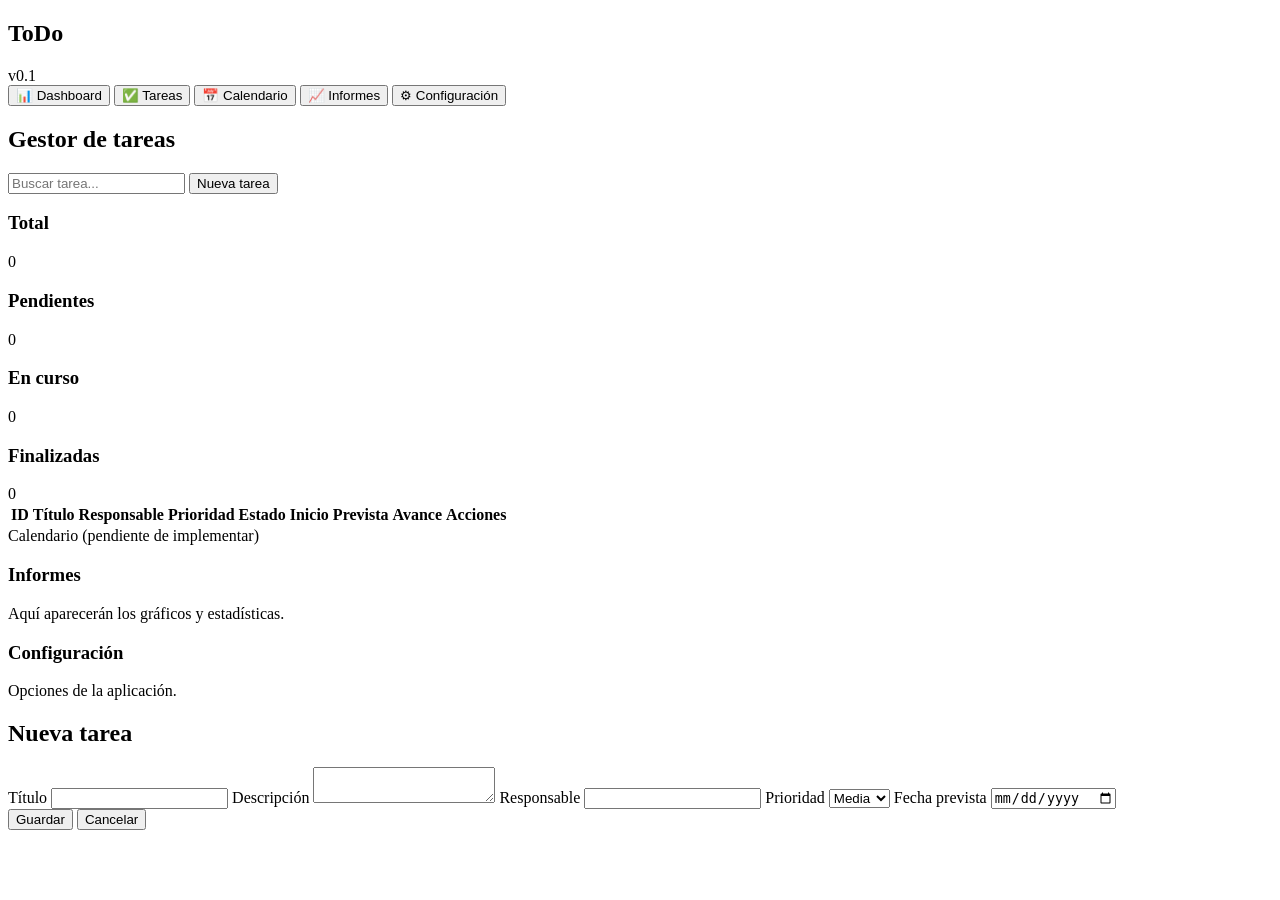
==== templates/index.html @ db18f807 "Add files via upload" ====
<!DOCTYPE html>
<html lang="es">
<head>
<meta charset="UTF-8">
<meta name="viewport" content="width=device-width, initial-scale=1.0">
<title>ToDo - Gestor de tareas</title>

<link rel="stylesheet" href="/css/estilos.css">
<script defer src="/js/app.js"></script>
</head>

<body>

<div id="app">

    <aside class="sidebar">

        <div class="logo">
            <h1>ToDo</h1>
            <span>v0.1</span>
        </div>

        <nav>

            <button class="menu-item active" data-view="dashboard">
                📊 Dashboard
            </button>

            <button class="menu-item" data-view="tasks">
                ✅ Tareas
            </button>

            <button class="menu-item" data-view="calendar">
                📅 Calendario
            </button>

            <button class="menu-item" data-view="reports">
                📈 Informes
            </button>

            <button class="menu-item" data-view="settings">
                ⚙ Configuración
            </button>

        </nav>

    </aside>

    <main>

        <header class="topbar">

            <div>
                <h2>Gestor de tareas</h2>
                <small id="currentDate"></small>
            </div>

            <div class="toolbar">

                <input
                    id="txtSearch"
                    type="search"
                    placeholder="Buscar tarea..."
                >

                <button id="btnNewTask">
                    Nueva tarea
                </button>

            </div>

        </header>

        <section id="dashboard" class="view active">

            <div class="cards">

                <div class="card">
                    <h3>Total</h3>
                    <span id="totalTasks">0</span>
                </div>

                <div class="card">
                    <h3>Pendientes</h3>
                    <span id="pendingTasks">0</span>
                </div>

                <div class="card">
                    <h3>En curso</h3>
                    <span id="runningTasks">0</span>
                </div>

                <div class="card">
                    <h3>Finalizadas</h3>
                    <span id="finishedTasks">0</span>
                </div>

            </div>

        </section>

        <section id="tasks" class="view">

            <table id="taskTable">

                <thead>

                <tr>

                    <th>ID</th>
                    <th>Título</th>
                    <th>Responsable</th>
                    <th>Prioridad</th>
                    <th>Estado</th>
                    <th>Inicio</th>
                    <th>Prevista</th>
                    <th>Avance</th>
                    <th>Acciones</th>

                </tr>

                </thead>

                <tbody>

                </tbody>

            </table>

        </section>

        <section id="calendar" class="view">

            <div id="calendarContainer">

                Calendario (pendiente de implementar)

            </div>

        </section>

        <section id="reports" class="view">

            <h3>Informes</h3>

            <p>
                Aquí aparecerán los gráficos y estadísticas.
            </p>

        </section>

        <section id="settings" class="view">

            <h3>Configuración</h3>

            <p>
                Opciones de la aplicación.
            </p>

        </section>

    </main>

</div>

<div id="taskModal" class="modal hidden">

    <div class="modal-content">

        <h2>Nueva tarea</h2>

        <form id="taskForm">

            <label>Título</label>
            <input id="titulo">

            <label>Descripción</label>
            <textarea id="descripcion"></textarea>

            <label>Responsable</label>
            <input id="responsable">

            <label>Prioridad</label>

            <select id="prioridad">

                <option>Baja</option>
                <option selected>Media</option>
                <option>Alta</option>
                <option>Crítica</option>

            </select>

            <label>Fecha prevista</label>

            <input
                type="date"
                id="fechaPrevista"
            >

            <div class="buttons">

                <button type="submit">
                    Guardar
                </button>

                <button
                    type="button"
                    id="btnCancel"
                >
                    Cancelar
                </button>

            </div>

        </form>

    </div>

</div>

</body>
</html>
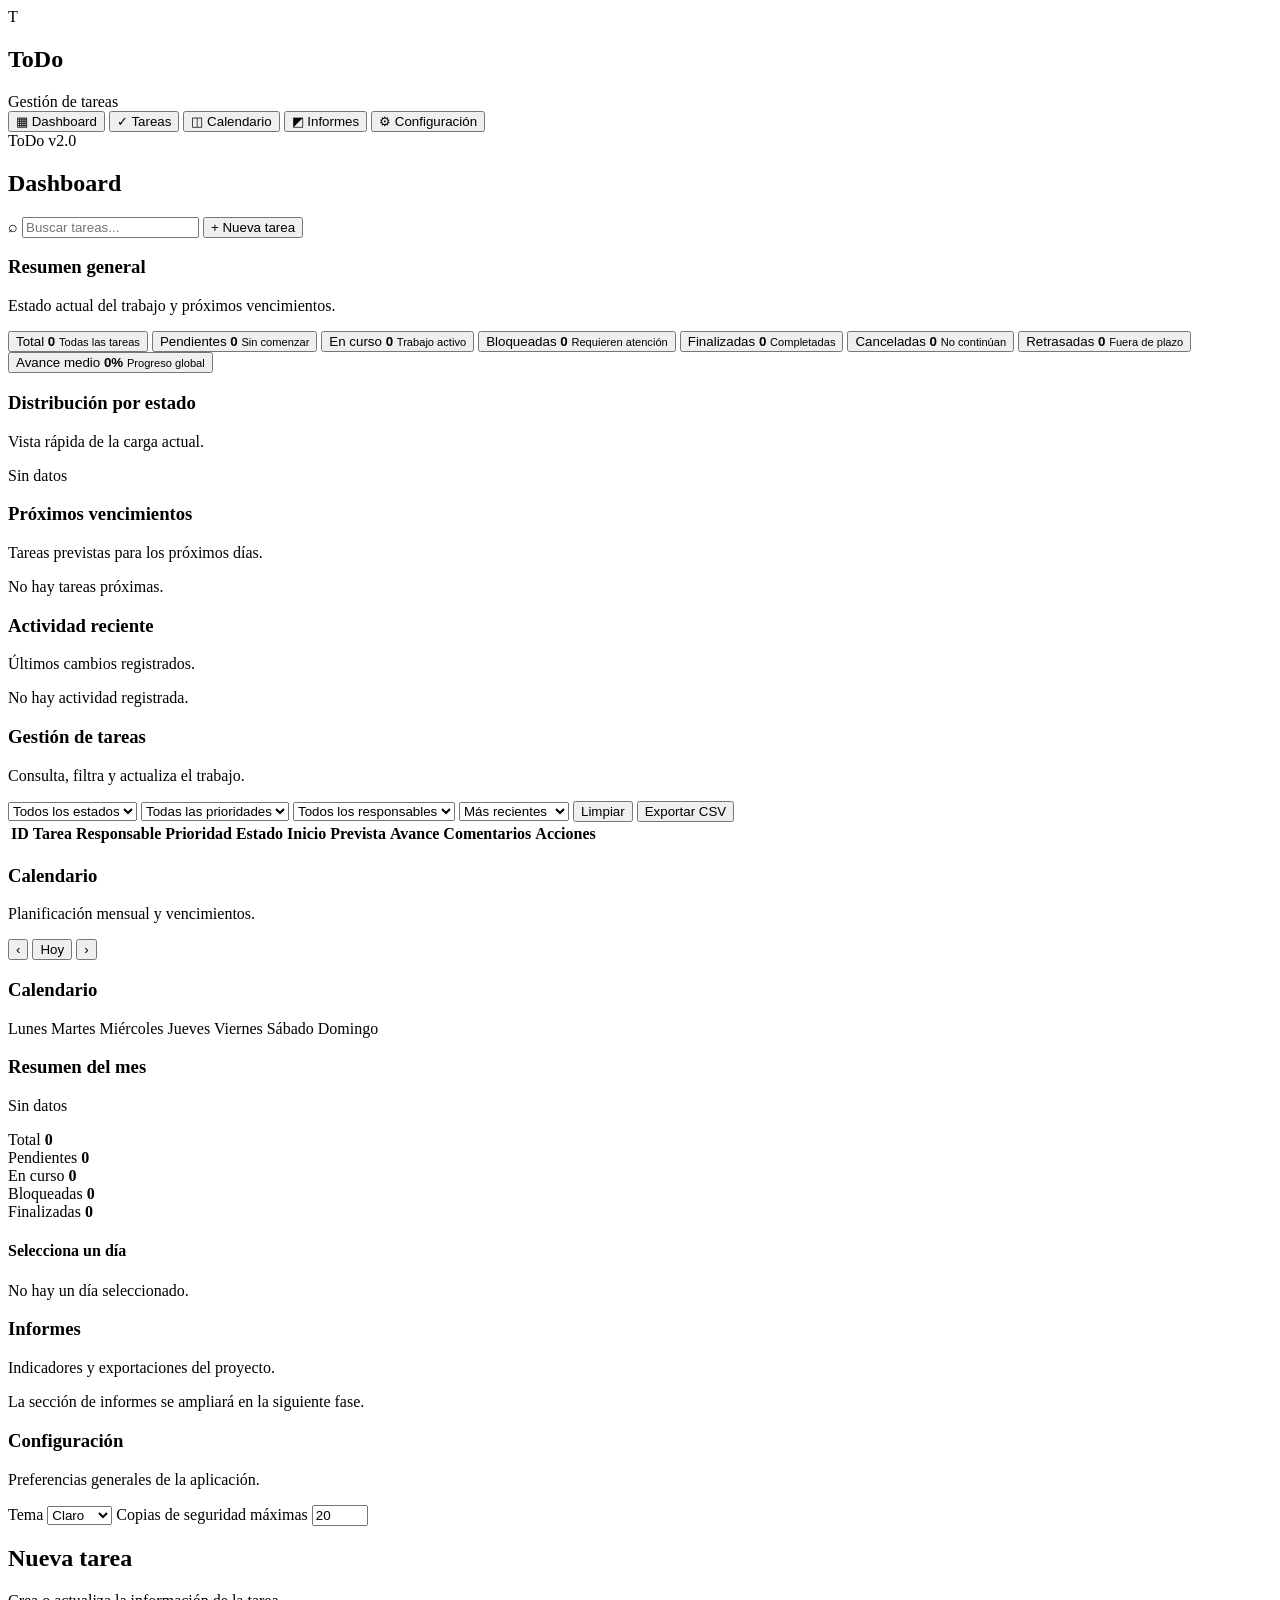
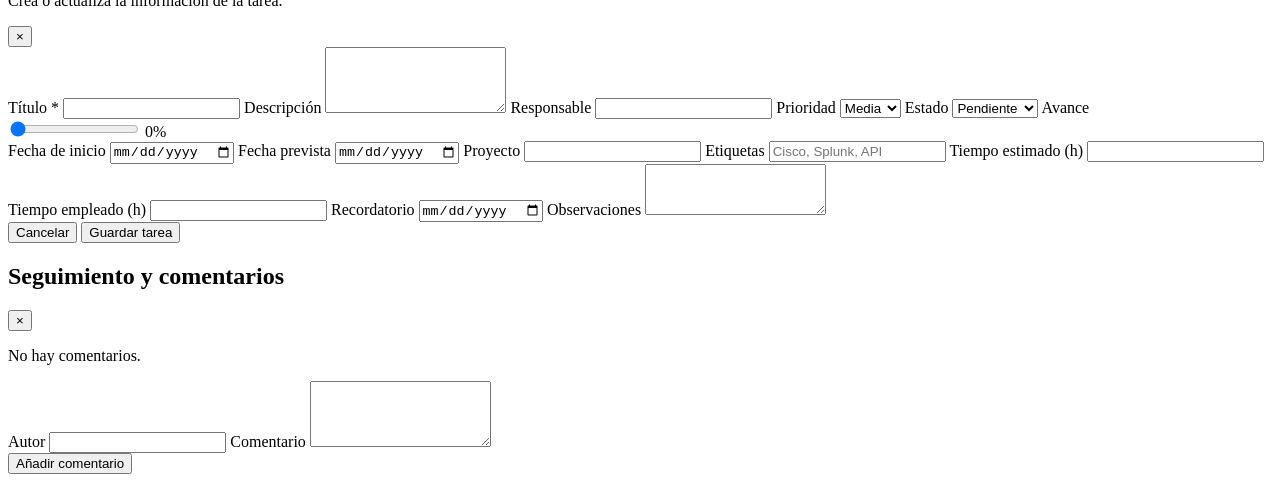
==== commit bfcab52e: "Add files via upload" ====
--- a/templates/index.html
+++ b/templates/index.html
@@ -1,70 +1,127 @@
 <!DOCTYPE html>
 <html lang="es">
 <head>
-<meta charset="UTF-8">
-<meta name="viewport" content="width=device-width, initial-scale=1.0">
-<title>ToDo - Gestor de tareas</title>
-
-<link rel="stylesheet" href="/css/estilos.css">
-<script defer src="/js/app.js"></script>
+    <meta charset="UTF-8">
+    <meta
+        name="viewport"
+        content="width=device-width, initial-scale=1.0"
+    >
+
+    <title>ToDo - Gestor de tareas</title>
+
+    <link rel="stylesheet" href="/css/estilos.css">
+
+    <!-- Orden obligatorio de módulos -->
+    <script defer src="/js/utils.js"></script>
+    <script defer src="/js/api.js"></script>
+    <script defer src="/js/notifications.js"></script>
+    <script defer src="/js/dashboard.js"></script>
+    <script defer src="/js/calendar.js"></script>
+    <script defer src="/js/comments.js"></script>
+    <script defer src="/js/filters.js"></script>
+    <script defer src="/js/tasks.js"></script>
+    <script defer src="/js/modal.js"></script>
+    <script defer src="/js/app.js"></script>
 </head>
 
 <body>
 
-<div id="app">
+<div id="app" class="app-shell">
 
     <aside class="sidebar">
 
-        <div class="logo">
-            <h1>ToDo</h1>
-            <span>v0.1</span>
+        <div class="brand">
+            <div class="brand-icon">T</div>
+
+            <div>
+                <h1>ToDo</h1>
+                <span>Gestión de tareas</span>
+            </div>
         </div>
 
-        <nav>
-
-            <button class="menu-item active" data-view="dashboard">
-                📊 Dashboard
+        <nav class="sidebar-nav">
+
+            <button
+                class="nav-item active"
+                type="button"
+                data-view="dashboard"
+            >
+                <span class="nav-icon">▦</span>
+                <span>Dashboard</span>
             </button>
 
-            <button class="menu-item" data-view="tasks">
-                ✅ Tareas
+            <button
+                class="nav-item"
+                type="button"
+                data-view="tasks"
+            >
+                <span class="nav-icon">✓</span>
+                <span>Tareas</span>
             </button>
 
-            <button class="menu-item" data-view="calendar">
-                📅 Calendario
+            <button
+                class="nav-item"
+                type="button"
+                data-view="calendar"
+            >
+                <span class="nav-icon">◫</span>
+                <span>Calendario</span>
             </button>
 
-            <button class="menu-item" data-view="reports">
-                📈 Informes
+            <button
+                class="nav-item"
+                type="button"
+                data-view="reports"
+            >
+                <span class="nav-icon">◩</span>
+                <span>Informes</span>
             </button>
 
-            <button class="menu-item" data-view="settings">
-                ⚙ Configuración
+            <button
+                class="nav-item"
+                type="button"
+                data-view="settings"
+            >
+                <span class="nav-icon">⚙</span>
+                <span>Configuración</span>
             </button>
 
         </nav>
 
+        <div class="sidebar-footer">
+            <span>ToDo v2.0</span>
+        </div>
+
     </aside>
 
-    <main>
+    <main class="main-content">
 
         <header class="topbar">
 
             <div>
-                <h2>Gestor de tareas</h2>
-                <small id="currentDate"></small>
-            </div>
-
-            <div class="toolbar">
-
-                <input
-                    id="txtSearch"
-                    type="search"
-                    placeholder="Buscar tarea..."
-                >
-
-                <button id="btnNewTask">
-                    Nueva tarea
+                <h2 id="pageTitle">Dashboard</h2>
+                <p id="currentDate"></p>
+            </div>
+
+            <div class="topbar-actions">
+
+                <label class="global-search">
+                    <span>⌕</span>
+
+                    <input
+                        id="txtSearch"
+                        type="search"
+                        placeholder="Buscar tareas..."
+                        autocomplete="off"
+                    >
+                </label>
+
+                <button
+                    id="btnNewTask"
+                    class="btn btn-primary"
+                    type="button"
+                >
+                    + Nueva tarea
                 </button>
 
             </div>
@@ -73,144 +130,619 @@
 
         <section id="dashboard" class="view active">
 
-            <div class="cards">
-
-                <div class="card">
-                    <h3>Total</h3>
-                    <span id="totalTasks">0</span>
+            <div class="section-heading">
+                <div>
+                    <h3>Resumen general</h3>
+                    <p>Estado actual del trabajo y próximos vencimientos.</p>
                 </div>
-
-                <div class="card">
-                    <h3>Pendientes</h3>
-                    <span id="pendingTasks">0</span>
+            </div>
+
+            <div class="kpi-grid">
+
+                <button
+                    class="kpi-card"
+                    type="button"
+                    data-dashboard-filter="all"
+                >
+                    <span class="kpi-label">Total</span>
+                    <strong id="totalTasks">0</strong>
+                    <small>Todas las tareas</small>
+                </button>
+
+                <button
+                    class="kpi-card status-pending"
+                    type="button"
+                    data-dashboard-filter="Pendiente"
+                >
+                    <span class="kpi-label">Pendientes</span>
+                    <strong id="pendingTasks">0</strong>
+                    <small>Sin comenzar</small>
+                </button>
+
+                <button
+                    class="kpi-card status-running"
+                    type="button"
+                    data-dashboard-filter="En curso"
+                >
+                    <span class="kpi-label">En curso</span>
+                    <strong id="runningTasks">0</strong>
+                    <small>Trabajo activo</small>
+                </button>
+
+                <button
+                    class="kpi-card status-blocked"
+                    type="button"
+                    data-dashboard-filter="Bloqueada"
+                >
+                    <span class="kpi-label">Bloqueadas</span>
+                    <strong id="blockedTasks">0</strong>
+                    <small>Requieren atención</small>
+                </button>
+
+                <button
+                    class="kpi-card status-finished"
+                    type="button"
+                    data-dashboard-filter="Finalizada"
+                >
+                    <span class="kpi-label">Finalizadas</span>
+                    <strong id="finishedTasks">0</strong>
+                    <small>Completadas</small>
+                </button>
+
+                <button
+                    class="kpi-card status-cancelled"
+                    type="button"
+                    data-dashboard-filter="Cancelada"
+                >
+                    <span class="kpi-label">Canceladas</span>
+                    <strong id="cancelledTasks">0</strong>
+                    <small>No continúan</small>
+                </button>
+
+                <button
+                    class="kpi-card status-overdue"
+                    type="button"
+                    data-dashboard-filter="overdue"
+                >
+                    <span class="kpi-label">Retrasadas</span>
+                    <strong id="overdueTasks">0</strong>
+                    <small>Fuera de plazo</small>
+                </button>
+
+                <button
+                    class="kpi-card"
+                    type="button"
+                    data-dashboard-filter="progress"
+                >
+                    <span class="kpi-label">Avance medio</span>
+                    <strong id="averageProgress">0%</strong>
+                    <small>Progreso global</small>
+                </button>
+
+            </div>
+
+            <div class="dashboard-grid">
+
+                <article class="panel">
+                    <div class="panel-header">
+                        <div>
+                            <h3>Distribución por estado</h3>
+                            <p>Vista rápida de la carga actual.</p>
+                        </div>
+                    </div>
+
+                    <div id="statusChart" class="chart-placeholder">
+                        Sin datos
+                    </div>
+                </article>
+
+                <article class="panel">
+                    <div class="panel-header">
+                        <div>
+                            <h3>Próximos vencimientos</h3>
+                            <p>Tareas previstas para los próximos días.</p>
+                        </div>
+                    </div>
+
+                    <div id="upcomingTasks" class="stack-list">
+                        <p class="empty-state">No hay tareas próximas.</p>
+                    </div>
+                </article>
+
+                <article class="panel panel-wide">
+                    <div class="panel-header">
+                        <div>
+                            <h3>Actividad reciente</h3>
+                            <p>Últimos cambios registrados.</p>
+                        </div>
+                    </div>
+
+                    <div id="recentActivity" class="activity-list">
+                        <p class="empty-state">No hay actividad registrada.</p>
+                    </div>
+                </article>
+
+            </div>
+
+        </section>
+
+        <section id="tasks" class="view">
+
+            <div class="section-heading">
+                <div>
+                    <h3>Gestión de tareas</h3>
+                    <p>Consulta, filtra y actualiza el trabajo.</p>
                 </div>
-
-                <div class="card">
-                    <h3>En curso</h3>
-                    <span id="runningTasks">0</span>
+            </div>
+
+            <div class="filters-bar">
+
+                <select id="filterStatus">
+                    <option value="">Todos los estados</option>
+                    <option value="Pendiente">Pendiente</option>
+                    <option value="En curso">En curso</option>
+                    <option value="Bloqueada">Bloqueada</option>
+                    <option value="Finalizada">Finalizada</option>
+                    <option value="Cancelada">Cancelada</option>
+                </select>
+
+                <select id="filterPriority">
+                    <option value="">Todas las prioridades</option>
+                    <option value="Baja">Baja</option>
+                    <option value="Media">Media</option>
+                    <option value="Alta">Alta</option>
+                    <option value="Crítica">Crítica</option>
+                </select>
+
+                <select id="filterResponsible">
+                    <option value="">Todos los responsables</option>
+                </select>
+
+                <select id="sortTasks">
+                    <option value="id-desc">Más recientes</option>
+                    <option value="id-asc">Más antiguas</option>
+                    <option value="title-asc">Título A-Z</option>
+                    <option value="date-asc">Fecha prevista</option>
+                    <option value="progress-desc">Mayor avance</option>
+                </select>
+
+                <button
+                    id="btnClearFilters"
+                    class="btn btn-secondary"
+                    type="button"
+                >
+                    Limpiar
+                </button>
+
+                <button
+                    id="btnExportCsv"
+                    class="btn btn-secondary"
+                    type="button"
+                >
+                    Exportar CSV
+                </button>
+
+            </div>
+
+            <div class="table-wrapper">
+
+                <table id="taskTable">
+
+                    <thead>
+                        <tr>
+                            <th>ID</th>
+                            <th>Tarea</th>
+                            <th>Responsable</th>
+                            <th>Prioridad</th>
+                            <th>Estado</th>
+                            <th>Inicio</th>
+                            <th>Prevista</th>
+                            <th>Avance</th>
+                            <th>Comentarios</th>
+                            <th>Acciones</th>
+                        </tr>
+                    </thead>
+
+                    <tbody></tbody>
+
+                </table>
+
+            </div>
+
+        </section>
+
+        <section id="calendar" class="view">
+
+            <div class="section-heading">
+                <div>
+                    <h3>Calendario</h3>
+                    <p>Planificación mensual y vencimientos.</p>
                 </div>
-
-                <div class="card">
-                    <h3>Finalizadas</h3>
-                    <span id="finishedTasks">0</span>
+            </div>
+
+            <div class="calendar-layout">
+
+                <article class="panel calendar-panel">
+
+                    <div class="calendar-toolbar">
+
+                        <div class="calendar-navigation">
+                            <button
+                                id="calendarPrev"
+                                type="button"
+                                class="icon-button"
+                                aria-label="Mes anterior"
+                            >
+                                ‹
+                            </button>
+
+                            <button
+                                id="calendarToday"
+                                type="button"
+                                class="btn btn-secondary"
+                            >
+                                Hoy
+                            </button>
+
+                            <button
+                                id="calendarNext"
+                                type="button"
+                                class="icon-button"
+                                aria-label="Mes siguiente"
+                            >
+                                ›
+                            </button>
+                        </div>
+
+                        <h3 id="calendarTitle">Calendario</h3>
+
+                    </div>
+
+                    <div class="calendar-weekdays">
+                        <span>Lunes</span>
+                        <span>Martes</span>
+                        <span>Miércoles</span>
+                        <span>Jueves</span>
+                        <span>Viernes</span>
+                        <span>Sábado</span>
+                        <span>Domingo</span>
+                    </div>
+
+                    <div id="calendarGrid" class="calendar-grid"></div>
+
+                </article>
+
+                <aside class="panel calendar-summary">
+
+                    <div class="panel-header">
+                        <div>
+                            <h3>Resumen del mes</h3>
+                            <p id="calendarSummaryTitle">Sin datos</p>
+                        </div>
+                    </div>
+
+                    <div class="summary-list">
+                        <div>
+                            <span>Total</span>
+                            <strong id="calendarTotal">0</strong>
+                        </div>
+
+                        <div>
+                            <span>Pendientes</span>
+                            <strong id="calendarPending">0</strong>
+                        </div>
+
+                        <div>
+                            <span>En curso</span>
+                            <strong id="calendarRunning">0</strong>
+                        </div>
+
+                        <div>
+                            <span>Bloqueadas</span>
+                            <strong id="calendarBlocked">0</strong>
+                        </div>
+
+                        <div>
+                            <span>Finalizadas</span>
+                            <strong id="calendarFinished">0</strong>
+                        </div>
+                    </div>
+
+                    <div class="selected-day">
+
+                        <h4 id="selectedDayTitle">
+                            Selecciona un día
+                        </h4>
+
+                        <div id="selectedDayTasks">
+                            <p class="empty-state">
+                                No hay un día seleccionado.
+                            </p>
+                        </div>
+
+                    </div>
+
+                </aside>
+
+            </div>
+
+        </section>
+
+        <section id="reports" class="view">
+
+            <div class="section-heading">
+                <div>
+                    <h3>Informes</h3>
+                    <p>Indicadores y exportaciones del proyecto.</p>
                 </div>
-
-            </div>
+            </div>
+
+            <article class="panel">
+                <p class="empty-state">
+                    La sección de informes se ampliará en la siguiente fase.
+                </p>
+            </article>
 
         </section>
 
-        <section id="tasks" class="view">
-
-            <table id="taskTable">
-
-                <thead>
-
-                <tr>
-
-                    <th>ID</th>
-                    <th>Título</th>
-                    <th>Responsable</th>
-                    <th>Prioridad</th>
-                    <th>Estado</th>
-                    <th>Inicio</th>
-                    <th>Prevista</th>
-                    <th>Avance</th>
-                    <th>Acciones</th>
-
-                </tr>
-
-                </thead>
-
-                <tbody>
-
-                </tbody>
-
-            </table>
+        <section id="settings" class="view">
+
+            <div class="section-heading">
+                <div>
+                    <h3>Configuración</h3>
+                    <p>Preferencias generales de la aplicación.</p>
+                </div>
+            </div>
+
+            <article class="panel settings-panel">
+
+                <label>
+                    <span>Tema</span>
+
+                    <select id="settingTheme">
+                        <option value="light">Claro</option>
+                        <option value="dark">Oscuro</option>
+                    </select>
+                </label>
+
+                <label>
+                    <span>Copias de seguridad máximas</span>
+
+                    <input
+                        id="settingBackups"
+                        type="number"
+                        min="1"
+                        max="100"
+                        value="20"
+                    >
+                </label>
+
+            </article>
 
         </section>
 
-        <section id="calendar" class="view">
-
-            <div id="calendarContainer">
-
-                Calendario (pendiente de implementar)
-
-            </div>
-
-        </section>
-
-        <section id="reports" class="view">
-
-            <h3>Informes</h3>
-
-            <p>
-                Aquí aparecerán los gráficos y estadísticas.
-            </p>
-
-        </section>
-
-        <section id="settings" class="view">
-
-            <h3>Configuración</h3>
-
-            <p>
-                Opciones de la aplicación.
-            </p>
-
-        </section>
-
     </main>
 
 </div>
 
 <div id="taskModal" class="modal hidden">
 
-    <div class="modal-content">
-
-        <h2>Nueva tarea</h2>
+    <div class="modal-dialog modal-large">
+
+        <div class="modal-header">
+
+            <div>
+                <h2 id="taskModalTitle">Nueva tarea</h2>
+                <p>Crea o actualiza la información de la tarea.</p>
+            </div>
+
+            <button
+                id="btnCloseTaskModal"
+                class="icon-button"
+                type="button"
+                aria-label="Cerrar"
+            >
+                ×
+            </button>
+
+        </div>
 
         <form id="taskForm">
 
-            <label>Título</label>
-            <input id="titulo">
-
-            <label>Descripción</label>
-            <textarea id="descripcion"></textarea>
-
-            <label>Responsable</label>
-            <input id="responsable">
-
-            <label>Prioridad</label>
-
-            <select id="prioridad">
-
-                <option>Baja</option>
-                <option selected>Media</option>
-                <option>Alta</option>
-                <option>Crítica</option>
-
-            </select>
-
-            <label>Fecha prevista</label>
-
-            <input
-                type="date"
-                id="fechaPrevista"
+            <div class="form-grid">
+
+                <label class="field field-full">
+                    <span>Título *</span>
+                    <input id="titulo" maxlength="200" required>
+                </label>
+
+                <label class="field field-full">
+                    <span>Descripción</span>
+                    <textarea
+                        id="descripcion"
+                        rows="4"
+                        maxlength="5000"
+                    ></textarea>
+                </label>
+
+                <label class="field">
+                    <span>Responsable</span>
+                    <input id="responsable" maxlength="100">
+                </label>
+
+                <label class="field">
+                    <span>Prioridad</span>
+
+                    <select id="prioridad">
+                        <option value="Baja">Baja</option>
+                        <option value="Media" selected>Media</option>
+                        <option value="Alta">Alta</option>
+                        <option value="Crítica">Crítica</option>
+                    </select>
+                </label>
+
+                <label class="field">
+                    <span>Estado</span>
+
+                    <select id="estado">
+                        <option value="Pendiente">Pendiente</option>
+                        <option value="En curso">En curso</option>
+                        <option value="Bloqueada">Bloqueada</option>
+                        <option value="Finalizada">Finalizada</option>
+                        <option value="Cancelada">Cancelada</option>
+                    </select>
+                </label>
+
+                <label class="field">
+                    <span>Avance</span>
+
+                    <div class="progress-edit">
+                        <input
+                            id="avance"
+                            type="range"
+                            min="0"
+                            max="100"
+                            value="0"
+                        >
+
+                        <output id="avanceOutput">0%</output>
+                    </div>
+                </label>
+
+                <label class="field">
+                    <span>Fecha de inicio</span>
+                    <input id="fechaInicio" type="date">
+                </label>
+
+                <label class="field">
+                    <span>Fecha prevista</span>
+                    <input id="fechaPrevista" type="date">
+                </label>
+
+                <label class="field">
+                    <span>Proyecto</span>
+                    <input id="proyecto" maxlength="150">
+                </label>
+
+                <label class="field">
+                    <span>Etiquetas</span>
+                    <input
+                        id="etiquetas"
+                        placeholder="Cisco, Splunk, API"
+                    >
+                </label>
+
+                <label class="field">
+                    <span>Tiempo estimado (h)</span>
+                    <input
+                        id="tiempoEstimado"
+                        type="number"
+                        min="0"
+                        step="0.25"
+                    >
+                </label>
+
+                <label class="field">
+                    <span>Tiempo empleado (h)</span>
+                    <input
+                        id="tiempoEmpleado"
+                        type="number"
+                        min="0"
+                        step="0.25"
+                    >
+                </label>
+
+                <label class="field">
+                    <span>Recordatorio</span>
+                    <input id="recordatorio" type="date">
+                </label>
+
+                <label class="field field-full">
+                    <span>Observaciones</span>
+                    <textarea
+                        id="observaciones"
+                        rows="3"
+                        maxlength="10000"
+                    ></textarea>
+                </label>
+
+            </div>
+
+            <div class="modal-actions">
+
+                <button
+                    id="btnCancel"
+                    class="btn btn-secondary"
+                    type="button"
+                >
+                    Cancelar
+                </button>
+
+                <button
+                    class="btn btn-primary"
+                    type="submit"
+                >
+                    Guardar tarea
+                </button>
+
+            </div>
+
+        </form>
+
+    </div>
+
+</div>
+
+<div id="commentsModal" class="modal hidden">
+
+    <div class="modal-dialog comments-dialog">
+
+        <div class="modal-header">
+
+            <div>
+                <h2>Seguimiento y comentarios</h2>
+                <p id="commentsTaskTitle"></p>
+            </div>
+
+            <button
+                id="btnCloseCommentsModal"
+                class="icon-button"
+                type="button"
+                aria-label="Cerrar"
             >
-
-            <div class="buttons">
-
-                <button type="submit">
-                    Guardar
-                </button>
-
-                <button
-                    type="button"
-                    id="btnCancel"
-                >
-                    Cancelar
-                </button>
-
+                ×
+            </button>
+
+        </div>
+
+        <div id="commentsList" class="comments-list">
+            <p class="empty-state">No hay comentarios.</p>
+        </div>
+
+        <form id="commentForm" class="comment-form">
+
+            <label class="field">
+                <span>Autor</span>
+                <input id="commentAuthor" maxlength="100">
+            </label>
+
+            <label class="field field-full">
+                <span>Comentario</span>
+                <textarea
+                    id="commentText"
+                    rows="4"
+                    maxlength="5000"
+                    required
+                ></textarea>
+            </label>
+
+            <div class="modal-actions">
+                <button
+                    class="btn btn-primary"
+                    type="submit"
+                >
+                    Añadir comentario
+                </button>
             </div>
 
         </form>
@@ -218,6 +750,8 @@
     </div>
 
 </div>
+
+<div id="notify" class="notify hidden"></div>
 
 </body>
 </html>
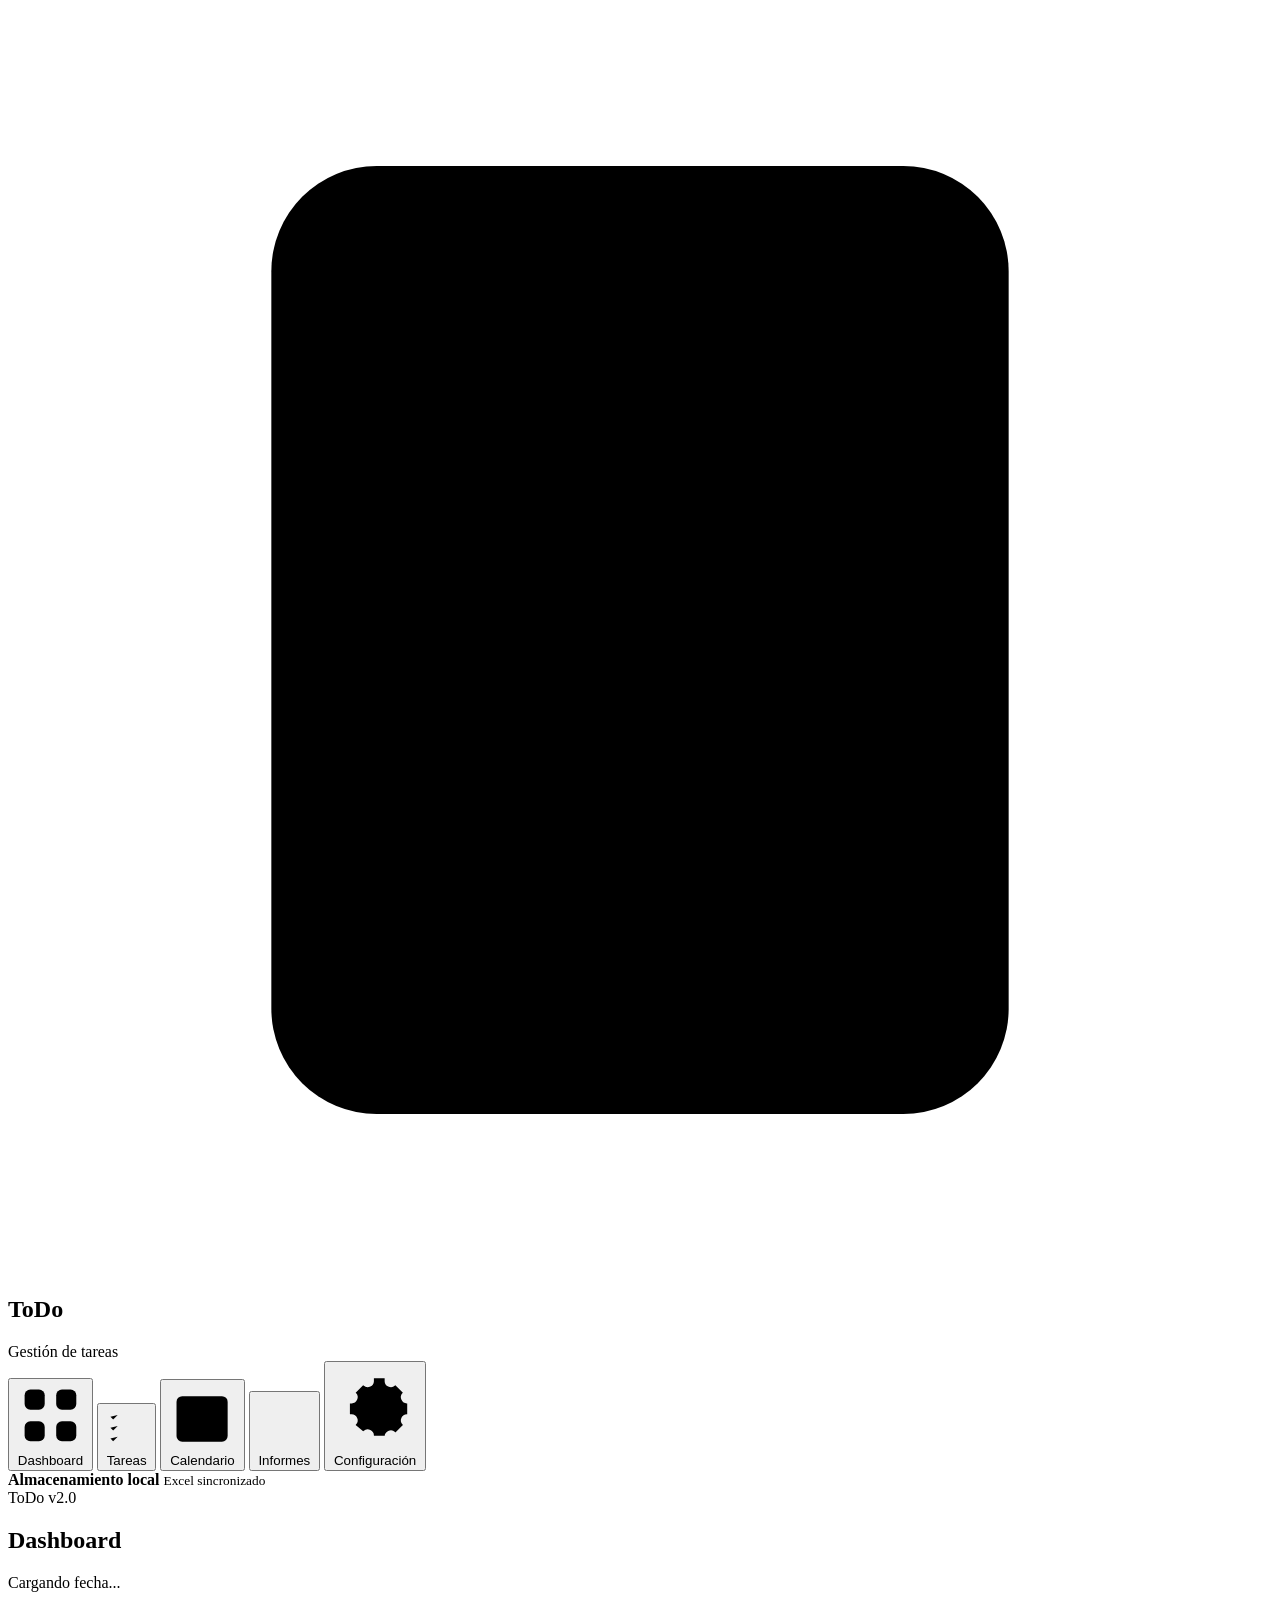
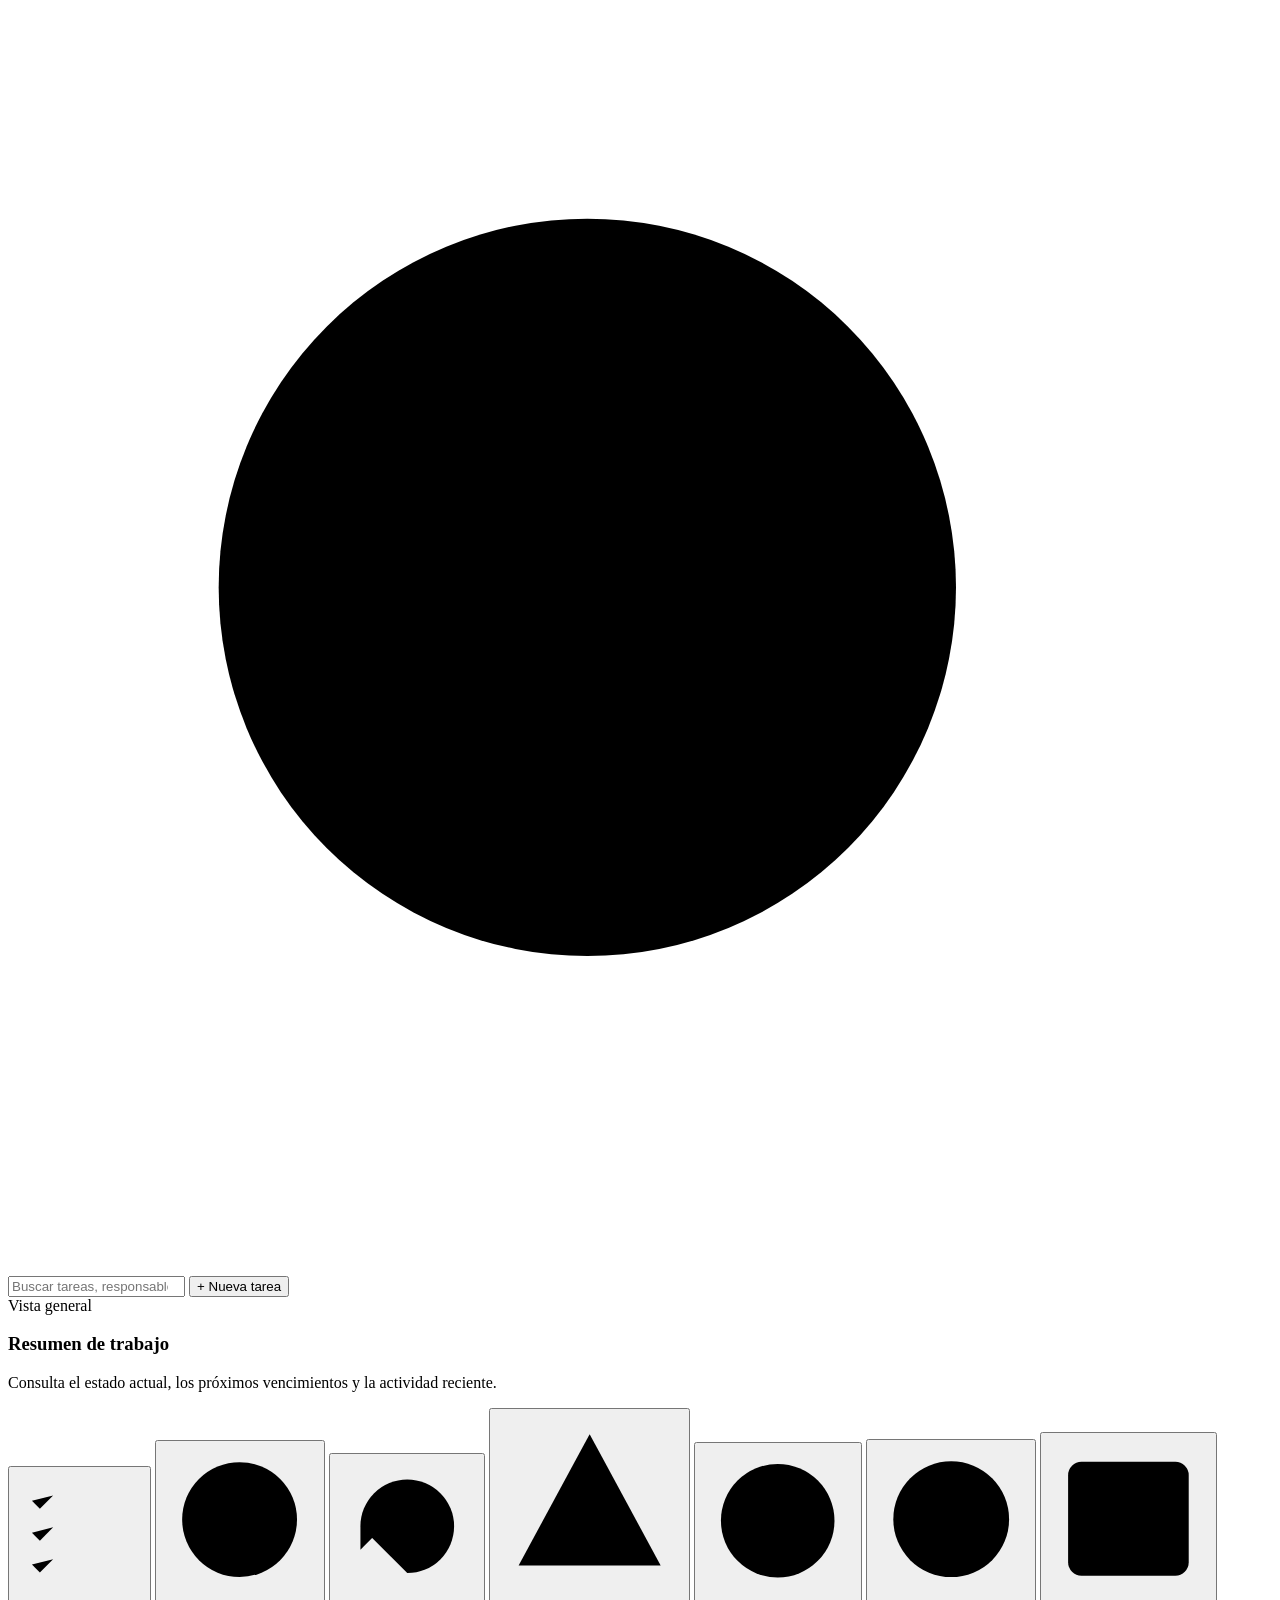
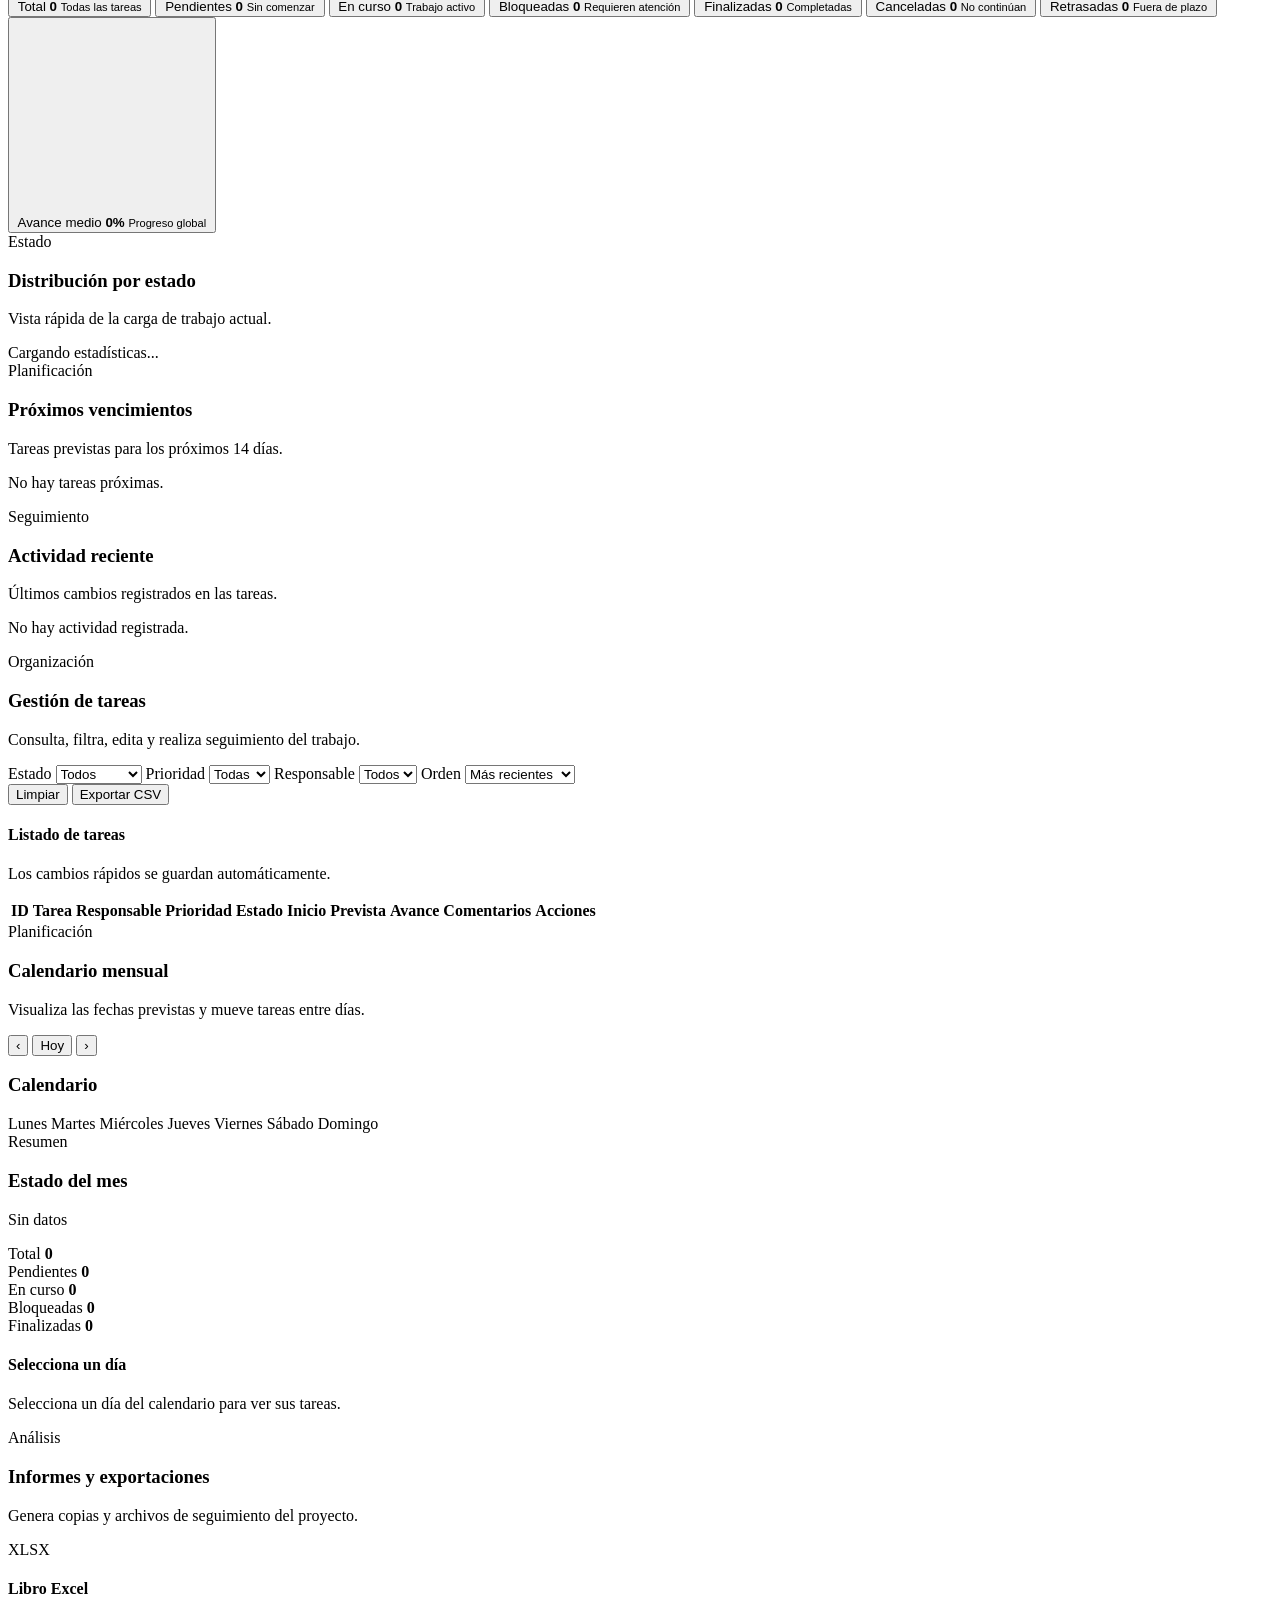
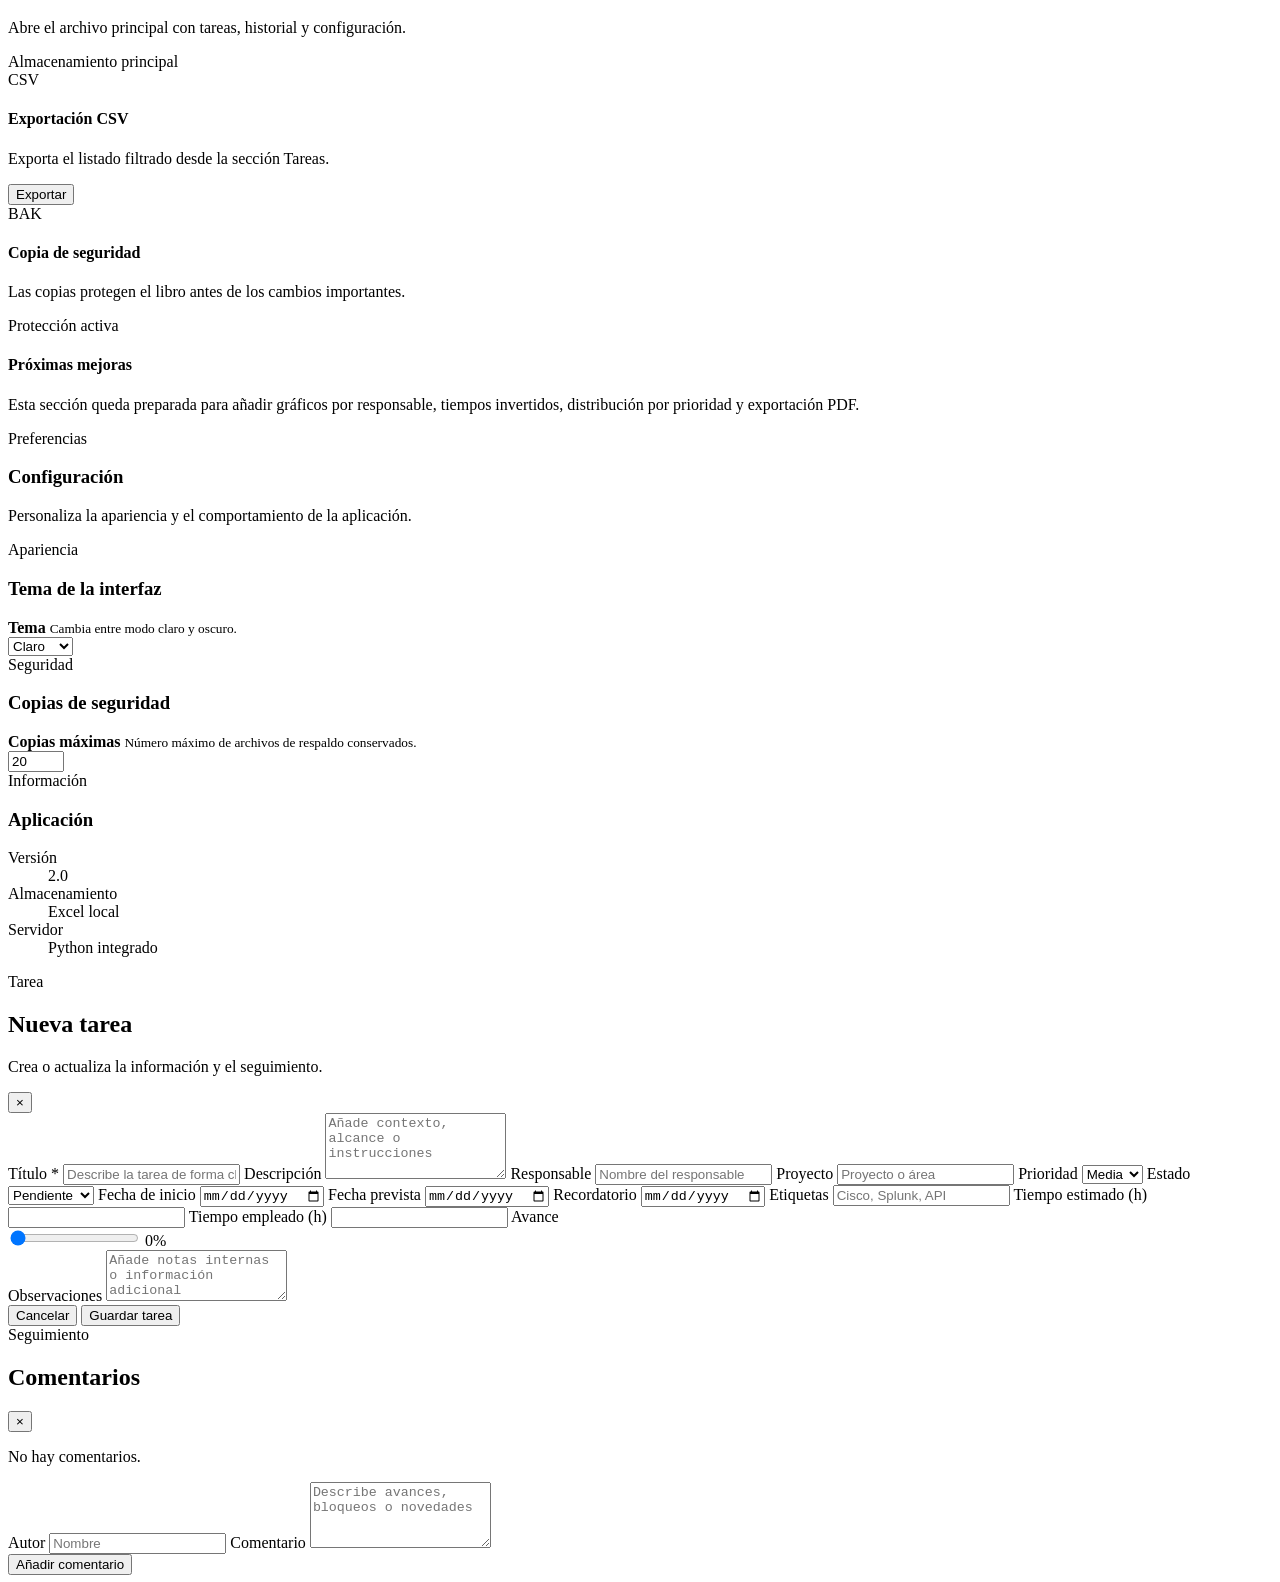
==== commit ecab8d93: "Add files via upload" ====
--- a/templates/index.html
+++ b/templates/index.html
@@ -6,12 +6,15 @@
         name="viewport"
         content="width=device-width, initial-scale=1.0"
     >
-
-    <title>ToDo - Gestor de tareas</title>
+    <meta
+        name="description"
+        content="Aplicación local para gestionar tareas, calendario, comentarios e informes."
+    >
+
+    <title>ToDo · Gestión de tareas</title>
 
     <link rel="stylesheet" href="/css/estilos.css">
 
-    <!-- Orden obligatorio de módulos -->
     <script defer src="/js/utils.js"></script>
     <script defer src="/js/api.js"></script>
     <script defer src="/js/notifications.js"></script>
@@ -28,12 +31,18 @@
 
 <div id="app" class="app-shell">
 
-    <aside class="sidebar">
+    <aside class="sidebar" aria-label="Navegación principal">
 
         <div class="brand">
-            <div class="brand-icon">T</div>
-
-            <div>
+            <div class="brand-mark" aria-hidden="true">
+                <svg viewBox="0 0 24 24">
+                    <path d="M7 3h10a2 2 0 0 1 2 2v14a2 2 0 0 1-2 2H7a2 2 0 0 1-2-2V5a2 2 0 0 1 2-2Z"/>
+                    <path d="m8.5 11 2 2 5-5"/>
+                    <path d="M9 17h6"/>
+                </svg>
+            </div>
+
+            <div class="brand-copy">
                 <h1>ToDo</h1>
                 <span>Gestión de tareas</span>
             </div>
@@ -45,8 +54,16 @@
                 class="nav-item active"
                 type="button"
                 data-view="dashboard"
+                aria-label="Abrir Dashboard"
             >
-                <span class="nav-icon">▦</span>
+                <span class="nav-icon" aria-hidden="true">
+                    <svg viewBox="0 0 24 24">
+                        <rect x="3" y="3" width="7" height="7" rx="2"/>
+                        <rect x="14" y="3" width="7" height="7" rx="2"/>
+                        <rect x="3" y="14" width="7" height="7" rx="2"/>
+                        <rect x="14" y="14" width="7" height="7" rx="2"/>
+                    </svg>
+                </span>
                 <span>Dashboard</span>
             </button>
 
@@ -54,8 +71,18 @@
                 class="nav-item"
                 type="button"
                 data-view="tasks"
+                aria-label="Abrir tareas"
             >
-                <span class="nav-icon">✓</span>
+                <span class="nav-icon" aria-hidden="true">
+                    <svg viewBox="0 0 24 24">
+                        <path d="M9 6h11"/>
+                        <path d="M9 12h11"/>
+                        <path d="M9 18h11"/>
+                        <path d="m3 6 1.5 1.5L7 5"/>
+                        <path d="m3 12 1.5 1.5L7 11"/>
+                        <path d="m3 18 1.5 1.5L7 17"/>
+                    </svg>
+                </span>
                 <span>Tareas</span>
             </button>
 
@@ -63,8 +90,14 @@
                 class="nav-item"
                 type="button"
                 data-view="calendar"
+                aria-label="Abrir calendario"
             >
-                <span class="nav-icon">◫</span>
+                <span class="nav-icon" aria-hidden="true">
+                    <svg viewBox="0 0 24 24">
+                        <rect x="3" y="5" width="18" height="16" rx="2"/>
+                        <path d="M16 3v4M8 3v4M3 10h18"/>
+                    </svg>
+                </span>
                 <span>Calendario</span>
             </button>
 
@@ -72,8 +105,16 @@
                 class="nav-item"
                 type="button"
                 data-view="reports"
+                aria-label="Abrir informes"
             >
-                <span class="nav-icon">◩</span>
+                <span class="nav-icon" aria-hidden="true">
+                    <svg viewBox="0 0 24 24">
+                        <path d="M4 19V9"/>
+                        <path d="M10 19V5"/>
+                        <path d="M16 19v-7"/>
+                        <path d="M22 19V3"/>
+                    </svg>
+                </span>
                 <span>Informes</span>
             </button>
 
@@ -81,15 +122,29 @@
                 class="nav-item"
                 type="button"
                 data-view="settings"
+                aria-label="Abrir configuración"
             >
-                <span class="nav-icon">⚙</span>
+                <span class="nav-icon" aria-hidden="true">
+                    <svg viewBox="0 0 24 24">
+                        <circle cx="12" cy="12" r="3"/>
+                        <path d="M19.4 15a1.7 1.7 0 0 0 .3 1.9l.1.1-2.1 2.1-.1-.1a1.7 1.7 0 0 0-1.9-.3 1.7 1.7 0 0 0-1 1.5V20h-3v-.1a1.7 1.7 0 0 0-1-1.5 1.7 1.7 0 0 0-1.9.3l-.1.1L6.6 17l.1-.1A1.7 1.7 0 0 0 7 15a1.7 1.7 0 0 0-1.5-1H5v-3h.5A1.7 1.7 0 0 0 7 10a1.7 1.7 0 0 0-.3-1.9L6.6 8 8.7 5.9l.1.1a1.7 1.7 0 0 0 1.9.3 1.7 1.7 0 0 0 1-1.5V4h3v.8a1.7 1.7 0 0 0 1 1.5 1.7 1.7 0 0 0 1.9-.3l.1-.1L19.8 8l-.1.1a1.7 1.7 0 0 0-.3 1.9 1.7 1.7 0 0 0 1.5 1h.1v3h-.1a1.7 1.7 0 0 0-1.5 1Z"/>
+                    </svg>
+                </span>
                 <span>Configuración</span>
             </button>
 
         </nav>
 
         <div class="sidebar-footer">
-            <span>ToDo v2.0</span>
+            <div class="storage-status">
+                <span class="storage-dot"></span>
+                <div>
+                    <strong>Almacenamiento local</strong>
+                    <small>Excel sincronizado</small>
+                </div>
+            </div>
+
+            <span class="app-version">ToDo v2.0</span>
         </div>
 
     </aside>
@@ -98,30 +153,37 @@
 
         <header class="topbar">
 
-            <div>
+            <div class="page-heading">
                 <h2 id="pageTitle">Dashboard</h2>
-                <p id="currentDate"></p>
+                <p id="currentDate">Cargando fecha...</p>
             </div>
 
             <div class="topbar-actions">
 
                 <label class="global-search">
-                    <span>⌕</span>
+                    <span class="search-icon" aria-hidden="true">
+                        <svg viewBox="0 0 24 24">
+                            <circle cx="11" cy="11" r="7"/>
+                            <path d="m20 20-3.5-3.5"/>
+                        </svg>
+                    </span>
 
                     <input
                         id="txtSearch"
                         type="search"
-                        placeholder="Buscar tareas..."
+                        placeholder="Buscar tareas, responsables o etiquetas..."
                         autocomplete="off"
+                        aria-label="Buscar tareas"
                     >
                 </label>
 
                 <button
                     id="btnNewTask"
-                    class="btn btn-primary"
+                    class="btn btn-primary btn-icon-text"
                     type="button"
                 >
-                    + Nueva tarea
+                    <span aria-hidden="true">+</span>
+                    Nueva tarea
                 </button>
 
             </div>
@@ -132,88 +194,139 @@
 
             <div class="section-heading">
                 <div>
-                    <h3>Resumen general</h3>
-                    <p>Estado actual del trabajo y próximos vencimientos.</p>
+                    <span class="eyebrow">Vista general</span>
+                    <h3>Resumen de trabajo</h3>
+                    <p>Consulta el estado actual, los próximos vencimientos y la actividad reciente.</p>
                 </div>
             </div>
 
             <div class="kpi-grid">
 
                 <button
-                    class="kpi-card"
+                    class="kpi-card kpi-total"
                     type="button"
                     data-dashboard-filter="all"
                 >
+                    <span class="kpi-icon">
+                        <svg viewBox="0 0 24 24">
+                            <path d="M9 6h11M9 12h11M9 18h11"/>
+                            <path d="m3 6 1.5 1.5L7 5"/>
+                            <path d="m3 12 1.5 1.5L7 11"/>
+                            <path d="m3 18 1.5 1.5L7 17"/>
+                        </svg>
+                    </span>
                     <span class="kpi-label">Total</span>
                     <strong id="totalTasks">0</strong>
                     <small>Todas las tareas</small>
                 </button>
 
                 <button
-                    class="kpi-card status-pending"
+                    class="kpi-card kpi-pending"
                     type="button"
                     data-dashboard-filter="Pendiente"
                 >
+                    <span class="kpi-icon">
+                        <svg viewBox="0 0 24 24">
+                            <circle cx="12" cy="12" r="9"/>
+                            <path d="M12 7v5l3 2"/>
+                        </svg>
+                    </span>
                     <span class="kpi-label">Pendientes</span>
                     <strong id="pendingTasks">0</strong>
                     <small>Sin comenzar</small>
                 </button>
 
                 <button
-                    class="kpi-card status-running"
+                    class="kpi-card kpi-running"
                     type="button"
                     data-dashboard-filter="En curso"
                 >
+                    <span class="kpi-icon">
+                        <svg viewBox="0 0 24 24">
+                            <path d="M4 12a8 8 0 1 1 8 8"/>
+                            <path d="M4 16v-4h4"/>
+                        </svg>
+                    </span>
                     <span class="kpi-label">En curso</span>
                     <strong id="runningTasks">0</strong>
                     <small>Trabajo activo</small>
                 </button>
 
                 <button
-                    class="kpi-card status-blocked"
+                    class="kpi-card kpi-blocked"
                     type="button"
                     data-dashboard-filter="Bloqueada"
                 >
+                    <span class="kpi-icon">
+                        <svg viewBox="0 0 24 24">
+                            <path d="M12 3 2.8 20h18.4L12 3Z"/>
+                            <path d="M12 9v4M12 17h.01"/>
+                        </svg>
+                    </span>
                     <span class="kpi-label">Bloqueadas</span>
                     <strong id="blockedTasks">0</strong>
                     <small>Requieren atención</small>
                 </button>
 
                 <button
-                    class="kpi-card status-finished"
+                    class="kpi-card kpi-finished"
                     type="button"
                     data-dashboard-filter="Finalizada"
                 >
+                    <span class="kpi-icon">
+                        <svg viewBox="0 0 24 24">
+                            <circle cx="12" cy="12" r="9"/>
+                            <path d="m8 12 2.5 2.5L16 9"/>
+                        </svg>
+                    </span>
                     <span class="kpi-label">Finalizadas</span>
                     <strong id="finishedTasks">0</strong>
                     <small>Completadas</small>
                 </button>
 
                 <button
-                    class="kpi-card status-cancelled"
+                    class="kpi-card kpi-cancelled"
                     type="button"
                     data-dashboard-filter="Cancelada"
                 >
+                    <span class="kpi-icon">
+                        <svg viewBox="0 0 24 24">
+                            <circle cx="12" cy="12" r="9"/>
+                            <path d="m9 9 6 6M15 9l-6 6"/>
+                        </svg>
+                    </span>
                     <span class="kpi-label">Canceladas</span>
                     <strong id="cancelledTasks">0</strong>
                     <small>No continúan</small>
                 </button>
 
                 <button
-                    class="kpi-card status-overdue"
+                    class="kpi-card kpi-overdue"
                     type="button"
                     data-dashboard-filter="overdue"
                 >
+                    <span class="kpi-icon">
+                        <svg viewBox="0 0 24 24">
+                            <path d="M8 2v3M16 2v3M4 8h16"/>
+                            <rect x="3" y="4" width="18" height="17" rx="2"/>
+                            <path d="m9 13 6 6M15 13l-6 6"/>
+                        </svg>
+                    </span>
                     <span class="kpi-label">Retrasadas</span>
                     <strong id="overdueTasks">0</strong>
                     <small>Fuera de plazo</small>
                 </button>
 
                 <button
-                    class="kpi-card"
+                    class="kpi-card kpi-progress"
                     type="button"
                     data-dashboard-filter="progress"
                 >
+                    <span class="kpi-icon">
+                        <svg viewBox="0 0 24 24">
+                            <path d="M4 19V9M10 19V5M16 19v-7M22 19V3"/>
+                        </svg>
+                    </span>
                     <span class="kpi-label">Avance medio</span>
                     <strong id="averageProgress">0%</strong>
                     <small>Progreso global</small>
@@ -223,43 +336,55 @@
 
             <div class="dashboard-grid">
 
+                <article class="panel dashboard-status-panel">
+
+                    <div class="panel-header">
+                        <div>
+                            <span class="panel-kicker">Estado</span>
+                            <h3>Distribución por estado</h3>
+                            <p>Vista rápida de la carga de trabajo actual.</p>
+                        </div>
+                    </div>
+
+                    <div id="statusChart" class="chart-placeholder">
+                        <div class="loading-placeholder">
+                            <span class="loading-spinner"></span>
+                            Cargando estadísticas...
+                        </div>
+                    </div>
+
+                </article>
+
                 <article class="panel">
+
                     <div class="panel-header">
                         <div>
-                            <h3>Distribución por estado</h3>
-                            <p>Vista rápida de la carga actual.</p>
-                        </div>
-                    </div>
-
-                    <div id="statusChart" class="chart-placeholder">
-                        Sin datos
-                    </div>
-                </article>
-
-                <article class="panel">
-                    <div class="panel-header">
-                        <div>
+                            <span class="panel-kicker">Planificación</span>
                             <h3>Próximos vencimientos</h3>
-                            <p>Tareas previstas para los próximos días.</p>
+                            <p>Tareas previstas para los próximos 14 días.</p>
                         </div>
                     </div>
 
                     <div id="upcomingTasks" class="stack-list">
                         <p class="empty-state">No hay tareas próximas.</p>
                     </div>
+
                 </article>
 
                 <article class="panel panel-wide">
+
                     <div class="panel-header">
                         <div>
+                            <span class="panel-kicker">Seguimiento</span>
                             <h3>Actividad reciente</h3>
-                            <p>Últimos cambios registrados.</p>
+                            <p>Últimos cambios registrados en las tareas.</p>
                         </div>
                     </div>
 
                     <div id="recentActivity" class="activity-list">
                         <p class="empty-state">No hay actividad registrada.</p>
                     </div>
+
                 </article>
 
             </div>
@@ -270,82 +395,108 @@
 
             <div class="section-heading">
                 <div>
+                    <span class="eyebrow">Organización</span>
                     <h3>Gestión de tareas</h3>
-                    <p>Consulta, filtra y actualiza el trabajo.</p>
+                    <p>Consulta, filtra, edita y realiza seguimiento del trabajo.</p>
                 </div>
             </div>
 
             <div class="filters-bar">
 
-                <select id="filterStatus">
-                    <option value="">Todos los estados</option>
-                    <option value="Pendiente">Pendiente</option>
-                    <option value="En curso">En curso</option>
-                    <option value="Bloqueada">Bloqueada</option>
-                    <option value="Finalizada">Finalizada</option>
-                    <option value="Cancelada">Cancelada</option>
-                </select>
-
-                <select id="filterPriority">
-                    <option value="">Todas las prioridades</option>
-                    <option value="Baja">Baja</option>
-                    <option value="Media">Media</option>
-                    <option value="Alta">Alta</option>
-                    <option value="Crítica">Crítica</option>
-                </select>
-
-                <select id="filterResponsible">
-                    <option value="">Todos los responsables</option>
-                </select>
-
-                <select id="sortTasks">
-                    <option value="id-desc">Más recientes</option>
-                    <option value="id-asc">Más antiguas</option>
-                    <option value="title-asc">Título A-Z</option>
-                    <option value="date-asc">Fecha prevista</option>
-                    <option value="progress-desc">Mayor avance</option>
-                </select>
-
-                <button
-                    id="btnClearFilters"
-                    class="btn btn-secondary"
-                    type="button"
-                >
-                    Limpiar
-                </button>
-
-                <button
-                    id="btnExportCsv"
-                    class="btn btn-secondary"
-                    type="button"
-                >
-                    Exportar CSV
-                </button>
-
-            </div>
-
-            <div class="table-wrapper">
-
-                <table id="taskTable">
-
-                    <thead>
-                        <tr>
-                            <th>ID</th>
-                            <th>Tarea</th>
-                            <th>Responsable</th>
-                            <th>Prioridad</th>
-                            <th>Estado</th>
-                            <th>Inicio</th>
-                            <th>Prevista</th>
-                            <th>Avance</th>
-                            <th>Comentarios</th>
-                            <th>Acciones</th>
-                        </tr>
-                    </thead>
-
-                    <tbody></tbody>
-
-                </table>
+                <label class="filter-field">
+                    <span>Estado</span>
+                    <select id="filterStatus">
+                        <option value="">Todos</option>
+                        <option value="Pendiente">Pendiente</option>
+                        <option value="En curso">En curso</option>
+                        <option value="Bloqueada">Bloqueada</option>
+                        <option value="Finalizada">Finalizada</option>
+                        <option value="Cancelada">Cancelada</option>
+                    </select>
+                </label>
+
+                <label class="filter-field">
+                    <span>Prioridad</span>
+                    <select id="filterPriority">
+                        <option value="">Todas</option>
+                        <option value="Baja">Baja</option>
+                        <option value="Media">Media</option>
+                        <option value="Alta">Alta</option>
+                        <option value="Crítica">Crítica</option>
+                    </select>
+                </label>
+
+                <label class="filter-field">
+                    <span>Responsable</span>
+                    <select id="filterResponsible">
+                        <option value="">Todos</option>
+                    </select>
+                </label>
+
+                <label class="filter-field">
+                    <span>Orden</span>
+                    <select id="sortTasks">
+                        <option value="id-desc">Más recientes</option>
+                        <option value="id-asc">Más antiguas</option>
+                        <option value="title-asc">Título A-Z</option>
+                        <option value="date-asc">Fecha prevista</option>
+                        <option value="progress-desc">Mayor avance</option>
+                    </select>
+                </label>
+
+                <div class="filter-actions">
+                    <button
+                        id="btnClearFilters"
+                        class="btn btn-secondary"
+                        type="button"
+                    >
+                        Limpiar
+                    </button>
+
+                    <button
+                        id="btnExportCsv"
+                        class="btn btn-secondary"
+                        type="button"
+                    >
+                        Exportar CSV
+                    </button>
+                </div>
+
+            </div>
+
+            <div class="table-card">
+
+                <div class="table-card-header">
+                    <div>
+                        <h4>Listado de tareas</h4>
+                        <p>Los cambios rápidos se guardan automáticamente.</p>
+                    </div>
+                </div>
+
+                <div class="table-wrapper">
+
+                    <table id="taskTable">
+
+                        <thead>
+                            <tr>
+                                <th>ID</th>
+                                <th>Tarea</th>
+                                <th>Responsable</th>
+                                <th>Prioridad</th>
+                                <th>Estado</th>
+                                <th>Inicio</th>
+                                <th>Prevista</th>
+                                <th>Avance</th>
+                                <th>Comentarios</th>
+                                <th>Acciones</th>
+                            </tr>
+                        </thead>
+
+                        <tbody></tbody>
+
+                    </table>
+
+                </div>
 
             </div>
 
@@ -355,8 +506,9 @@
 
             <div class="section-heading">
                 <div>
-                    <h3>Calendario</h3>
-                    <p>Planificación mensual y vencimientos.</p>
+                    <span class="eyebrow">Planificación</span>
+                    <h3>Calendario mensual</h3>
+                    <p>Visualiza las fechas previstas y mueve tareas entre días.</p>
                 </div>
             </div>
 
@@ -416,47 +568,48 @@
 
                     <div class="panel-header">
                         <div>
-                            <h3>Resumen del mes</h3>
+                            <span class="panel-kicker">Resumen</span>
+                            <h3>Estado del mes</h3>
                             <p id="calendarSummaryTitle">Sin datos</p>
                         </div>
                     </div>
 
                     <div class="summary-list">
-                        <div>
+
+                        <div class="summary-item">
                             <span>Total</span>
                             <strong id="calendarTotal">0</strong>
                         </div>
 
-                        <div>
+                        <div class="summary-item">
                             <span>Pendientes</span>
                             <strong id="calendarPending">0</strong>
                         </div>
 
-                        <div>
+                        <div class="summary-item">
                             <span>En curso</span>
                             <strong id="calendarRunning">0</strong>
                         </div>
 
-                        <div>
+                        <div class="summary-item">
                             <span>Bloqueadas</span>
                             <strong id="calendarBlocked">0</strong>
                         </div>
 
-                        <div>
+                        <div class="summary-item">
                             <span>Finalizadas</span>
                             <strong id="calendarFinished">0</strong>
                         </div>
+
                     </div>
 
                     <div class="selected-day">
 
-                        <h4 id="selectedDayTitle">
-                            Selecciona un día
-                        </h4>
+                        <h4 id="selectedDayTitle">Selecciona un día</h4>
 
                         <div id="selectedDayTasks">
                             <p class="empty-state">
-                                No hay un día seleccionado.
+                                Selecciona un día del calendario para ver sus tareas.
                             </p>
                         </div>
 
@@ -472,14 +625,48 @@
 
             <div class="section-heading">
                 <div>
-                    <h3>Informes</h3>
-                    <p>Indicadores y exportaciones del proyecto.</p>
+                    <span class="eyebrow">Análisis</span>
+                    <h3>Informes y exportaciones</h3>
+                    <p>Genera copias y archivos de seguimiento del proyecto.</p>
                 </div>
             </div>
 
-            <article class="panel">
-                <p class="empty-state">
-                    La sección de informes se ampliará en la siguiente fase.
+            <div class="reports-grid">
+
+                <article class="report-card">
+                    <span class="report-icon">XLSX</span>
+                    <h4>Libro Excel</h4>
+                    <p>Abre el archivo principal con tareas, historial y configuración.</p>
+                    <span class="report-status">Almacenamiento principal</span>
+                </article>
+
+                <article class="report-card">
+                    <span class="report-icon">CSV</span>
+                    <h4>Exportación CSV</h4>
+                    <p>Exporta el listado filtrado desde la sección Tareas.</p>
+                    <button
+                        type="button"
+                        class="btn btn-secondary"
+                        onclick="window.TasksUI?.exportCSV()"
+                    >
+                        Exportar
+                    </button>
+                </article>
+
+                <article class="report-card">
+                    <span class="report-icon">BAK</span>
+                    <h4>Copia de seguridad</h4>
+                    <p>Las copias protegen el libro antes de los cambios importantes.</p>
+                    <span class="report-status report-status-success">Protección activa</span>
+                </article>
+
+            </div>
+
+            <article class="panel reports-note">
+                <h4>Próximas mejoras</h4>
+                <p>
+                    Esta sección queda preparada para añadir gráficos por responsable,
+                    tiempos invertidos, distribución por prioridad y exportación PDF.
                 </p>
             </article>
 
@@ -489,35 +676,90 @@
 
             <div class="section-heading">
                 <div>
+                    <span class="eyebrow">Preferencias</span>
                     <h3>Configuración</h3>
-                    <p>Preferencias generales de la aplicación.</p>
+                    <p>Personaliza la apariencia y el comportamiento de la aplicación.</p>
                 </div>
             </div>
 
-            <article class="panel settings-panel">
-
-                <label>
-                    <span>Tema</span>
-
-                    <select id="settingTheme">
-                        <option value="light">Claro</option>
-                        <option value="dark">Oscuro</option>
-                    </select>
-                </label>
-
-                <label>
-                    <span>Copias de seguridad máximas</span>
-
-                    <input
-                        id="settingBackups"
-                        type="number"
-                        min="1"
-                        max="100"
-                        value="20"
-                    >
-                </label>
-
-            </article>
+            <div class="settings-layout">
+
+                <article class="panel settings-panel">
+
+                    <div class="panel-header">
+                        <div>
+                            <span class="panel-kicker">Apariencia</span>
+                            <h3>Tema de la interfaz</h3>
+                        </div>
+                    </div>
+
+                    <label class="setting-row">
+                        <div>
+                            <strong>Tema</strong>
+                            <small>Cambia entre modo claro y oscuro.</small>
+                        </div>
+
+                        <select id="settingTheme">
+                            <option value="light">Claro</option>
+                            <option value="dark">Oscuro</option>
+                        </select>
+                    </label>
+
+                </article>
+
+                <article class="panel settings-panel">
+
+                    <div class="panel-header">
+                        <div>
+                            <span class="panel-kicker">Seguridad</span>
+                            <h3>Copias de seguridad</h3>
+                        </div>
+                    </div>
+
+                    <label class="setting-row">
+                        <div>
+                            <strong>Copias máximas</strong>
+                            <small>Número máximo de archivos de respaldo conservados.</small>
+                        </div>
+
+                        <input
+                            id="settingBackups"
+                            type="number"
+                            min="1"
+                            max="100"
+                            value="20"
+                        >
+                    </label>
+
+                </article>
+
+                <article class="panel settings-panel">
+
+                    <div class="panel-header">
+                        <div>
+                            <span class="panel-kicker">Información</span>
+                            <h3>Aplicación</h3>
+                        </div>
+                    </div>
+
+                    <dl class="app-info-list">
+                        <div>
+                            <dt>Versión</dt>
+                            <dd>2.0</dd>
+                        </div>
+                        <div>
+                            <dt>Almacenamiento</dt>
+                            <dd>Excel local</dd>
+                        </div>
+                        <div>
+                            <dt>Servidor</dt>
+                            <dd>Python integrado</dd>
+                        </div>
+                    </dl>
+
+                </article>
+
+            </div>
 
         </section>
 
@@ -525,15 +767,22 @@
 
 </div>
 
-<div id="taskModal" class="modal hidden">
+<div
+    id="taskModal"
+    class="modal hidden"
+    role="dialog"
+    aria-modal="true"
+    aria-labelledby="taskModalTitle"
+>
 
     <div class="modal-dialog modal-large">
 
         <div class="modal-header">
 
             <div>
+                <span class="panel-kicker">Tarea</span>
                 <h2 id="taskModalTitle">Nueva tarea</h2>
-                <p>Crea o actualiza la información de la tarea.</p>
+                <p>Crea o actualiza la información y el seguimiento.</p>
             </div>
 
             <button
@@ -553,7 +802,12 @@
 
                 <label class="field field-full">
                     <span>Título *</span>
-                    <input id="titulo" maxlength="200" required>
+                    <input
+                        id="titulo"
+                        maxlength="200"
+                        required
+                        placeholder="Describe la tarea de forma clara"
+                    >
                 </label>
 
                 <label class="field field-full">
@@ -562,17 +816,30 @@
                         id="descripcion"
                         rows="4"
                         maxlength="5000"
+                        placeholder="Añade contexto, alcance o instrucciones"
                     ></textarea>
                 </label>
 
                 <label class="field">
                     <span>Responsable</span>
-                    <input id="responsable" maxlength="100">
+                    <input
+                        id="responsable"
+                        maxlength="100"
+                        placeholder="Nombre del responsable"
+                    >
+                </label>
+
+                <label class="field">
+                    <span>Proyecto</span>
+                    <input
+                        id="proyecto"
+                        maxlength="150"
+                        placeholder="Proyecto o área"
+                    >
                 </label>
 
                 <label class="field">
                     <span>Prioridad</span>
-
                     <select id="prioridad">
                         <option value="Baja">Baja</option>
                         <option value="Media" selected>Media</option>
@@ -583,7 +850,6 @@
 
                 <label class="field">
                     <span>Estado</span>
-
                     <select id="estado">
                         <option value="Pendiente">Pendiente</option>
                         <option value="En curso">En curso</option>
@@ -594,6 +860,49 @@
                 </label>
 
                 <label class="field">
+                    <span>Fecha de inicio</span>
+                    <input id="fechaInicio" type="date">
+                </label>
+
+                <label class="field">
+                    <span>Fecha prevista</span>
+                    <input id="fechaPrevista" type="date">
+                </label>
+
+                <label class="field">
+                    <span>Recordatorio</span>
+                    <input id="recordatorio" type="date">
+                </label>
+
+                <label class="field">
+                    <span>Etiquetas</span>
+                    <input
+                        id="etiquetas"
+                        placeholder="Cisco, Splunk, API"
+                    >
+                </label>
+
+                <label class="field">
+                    <span>Tiempo estimado (h)</span>
+                    <input
+                        id="tiempoEstimado"
+                        type="number"
+                        min="0"
+                        step="0.25"
+                    >
+                </label>
+
+                <label class="field">
+                    <span>Tiempo empleado (h)</span>
+                    <input
+                        id="tiempoEmpleado"
+                        type="number"
+                        min="0"
+                        step="0.25"
+                    >
+                </label>
+
+                <label class="field field-full">
                     <span>Avance</span>
 
                     <div class="progress-edit">
@@ -604,57 +913,8 @@
                             max="100"
                             value="0"
                         >
-
                         <output id="avanceOutput">0%</output>
                     </div>
-                </label>
-
-                <label class="field">
-                    <span>Fecha de inicio</span>
-                    <input id="fechaInicio" type="date">
-                </label>
-
-                <label class="field">
-                    <span>Fecha prevista</span>
-                    <input id="fechaPrevista" type="date">
-                </label>
-
-                <label class="field">
-                    <span>Proyecto</span>
-                    <input id="proyecto" maxlength="150">
-                </label>
-
-                <label class="field">
-                    <span>Etiquetas</span>
-                    <input
-                        id="etiquetas"
-                        placeholder="Cisco, Splunk, API"
-                    >
-                </label>
-
-                <label class="field">
-                    <span>Tiempo estimado (h)</span>
-                    <input
-                        id="tiempoEstimado"
-                        type="number"
-                        min="0"
-                        step="0.25"
-                    >
-                </label>
-
-                <label class="field">
-                    <span>Tiempo empleado (h)</span>
-                    <input
-                        id="tiempoEmpleado"
-                        type="number"
-                        min="0"
-                        step="0.25"
-                    >
-                </label>
-
-                <label class="field">
-                    <span>Recordatorio</span>
-                    <input id="recordatorio" type="date">
                 </label>
 
                 <label class="field field-full">
@@ -663,13 +923,13 @@
                         id="observaciones"
                         rows="3"
                         maxlength="10000"
+                        placeholder="Añade notas internas o información adicional"
                     ></textarea>
                 </label>
 
             </div>
 
             <div class="modal-actions">
-
                 <button
                     id="btnCancel"
                     class="btn btn-secondary"
@@ -684,7 +944,6 @@
                 >
                     Guardar tarea
                 </button>
-
             </div>
 
         </form>
@@ -693,14 +952,21 @@
 
 </div>
 
-<div id="commentsModal" class="modal hidden">
+<div
+    id="commentsModal"
+    class="modal hidden"
+    role="dialog"
+    aria-modal="true"
+    aria-labelledby="commentsModalTitle"
+>
 
     <div class="modal-dialog comments-dialog">
 
         <div class="modal-header">
 
             <div>
-                <h2>Seguimiento y comentarios</h2>
+                <span class="panel-kicker">Seguimiento</span>
+                <h2 id="commentsModalTitle">Comentarios</h2>
                 <p id="commentsTaskTitle"></p>
             </div>
 
@@ -723,7 +989,11 @@
 
             <label class="field">
                 <span>Autor</span>
-                <input id="commentAuthor" maxlength="100">
+                <input
+                    id="commentAuthor"
+                    maxlength="100"
+                    placeholder="Nombre"
+                >
             </label>
 
             <label class="field field-full">
@@ -733,6 +1003,7 @@
                     rows="4"
                     maxlength="5000"
                     required
+                    placeholder="Describe avances, bloqueos o novedades"
                 ></textarea>
             </label>
 
@@ -751,7 +1022,12 @@
 
 </div>
 
-<div id="notify" class="notify hidden"></div>
+<div
+    id="notify"
+    class="notify hidden"
+    role="status"
+    aria-live="polite"
+></div>
 
 </body>
 </html>
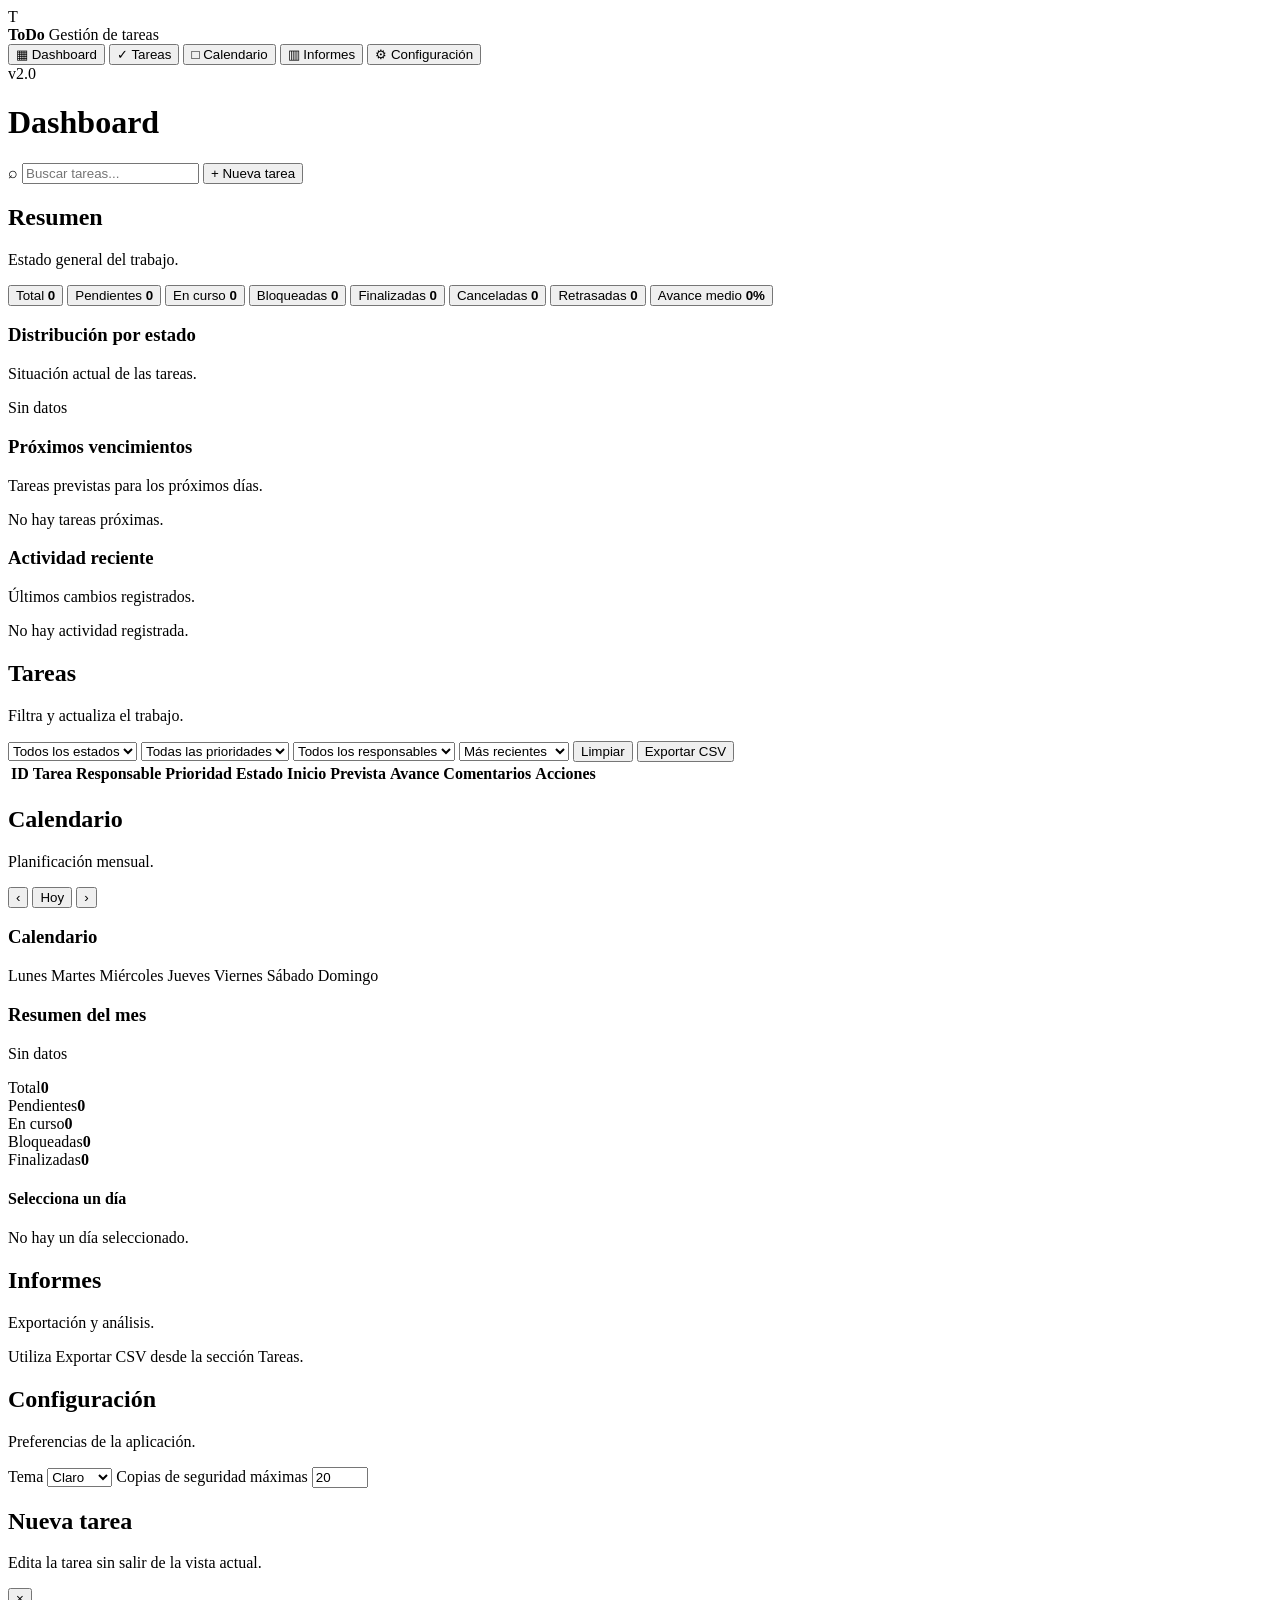
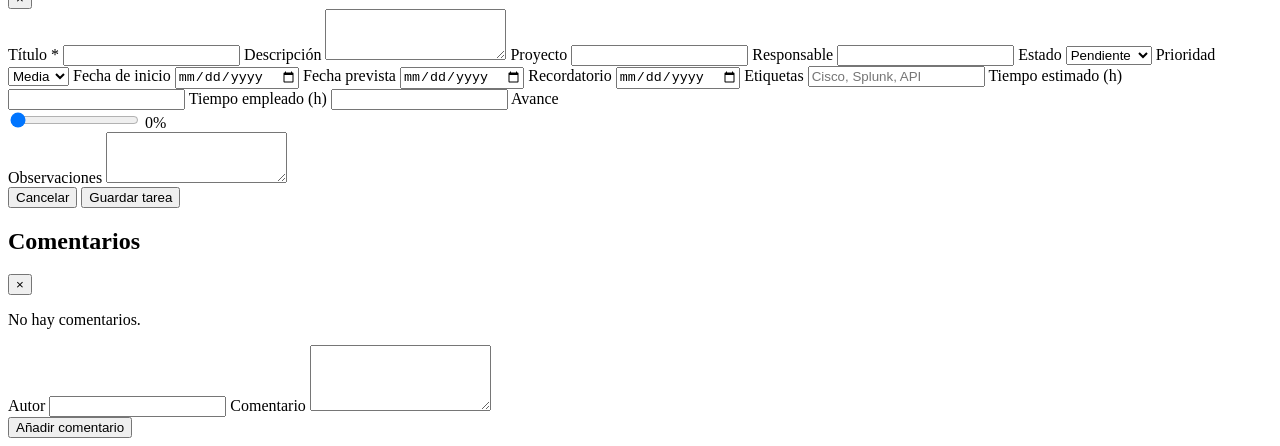
==== commit ae60f097: "Add files via upload" ====
--- a/templates/index.html
+++ b/templates/index.html
@@ -2,15 +2,7 @@
 <html lang="es">
 <head>
     <meta charset="UTF-8">
-    <meta
-        name="viewport"
-        content="width=device-width, initial-scale=1.0"
-    >
-    <meta
-        name="description"
-        content="Aplicación local para gestionar tareas, calendario, comentarios e informes."
-    >
-
+    <meta name="viewport" content="width=device-width, initial-scale=1.0">
     <title>ToDo · Gestión de tareas</title>
 
     <link rel="stylesheet" href="/css/estilos.css">
@@ -26,528 +18,247 @@
     <script defer src="/js/modal.js"></script>
     <script defer src="/js/app.js"></script>
 </head>
-
 <body>
 
 <div id="app" class="app-shell">
 
-    <aside class="sidebar" aria-label="Navegación principal">
-
+    <aside class="sidebar">
         <div class="brand">
-            <div class="brand-mark" aria-hidden="true">
-                <svg viewBox="0 0 24 24">
-                    <path d="M7 3h10a2 2 0 0 1 2 2v14a2 2 0 0 1-2 2H7a2 2 0 0 1-2-2V5a2 2 0 0 1 2-2Z"/>
-                    <path d="m8.5 11 2 2 5-5"/>
-                    <path d="M9 17h6"/>
-                </svg>
-            </div>
-
-            <div class="brand-copy">
-                <h1>ToDo</h1>
+            <div class="brand-mark">T</div>
+            <div>
+                <strong>ToDo</strong>
                 <span>Gestión de tareas</span>
             </div>
         </div>
 
         <nav class="sidebar-nav">
-
-            <button
-                class="nav-item active"
-                type="button"
-                data-view="dashboard"
-                aria-label="Abrir Dashboard"
-            >
-                <span class="nav-icon" aria-hidden="true">
-                    <svg viewBox="0 0 24 24">
-                        <rect x="3" y="3" width="7" height="7" rx="2"/>
-                        <rect x="14" y="3" width="7" height="7" rx="2"/>
-                        <rect x="3" y="14" width="7" height="7" rx="2"/>
-                        <rect x="14" y="14" width="7" height="7" rx="2"/>
-                    </svg>
-                </span>
+            <button class="nav-item active" type="button" data-view="dashboard">
+                <span class="nav-icon">▦</span>
                 <span>Dashboard</span>
             </button>
 
-            <button
-                class="nav-item"
-                type="button"
-                data-view="tasks"
-                aria-label="Abrir tareas"
-            >
-                <span class="nav-icon" aria-hidden="true">
-                    <svg viewBox="0 0 24 24">
-                        <path d="M9 6h11"/>
-                        <path d="M9 12h11"/>
-                        <path d="M9 18h11"/>
-                        <path d="m3 6 1.5 1.5L7 5"/>
-                        <path d="m3 12 1.5 1.5L7 11"/>
-                        <path d="m3 18 1.5 1.5L7 17"/>
-                    </svg>
-                </span>
+            <button class="nav-item" type="button" data-view="tasks">
+                <span class="nav-icon">✓</span>
                 <span>Tareas</span>
             </button>
 
-            <button
-                class="nav-item"
-                type="button"
-                data-view="calendar"
-                aria-label="Abrir calendario"
-            >
-                <span class="nav-icon" aria-hidden="true">
-                    <svg viewBox="0 0 24 24">
-                        <rect x="3" y="5" width="18" height="16" rx="2"/>
-                        <path d="M16 3v4M8 3v4M3 10h18"/>
-                    </svg>
-                </span>
+            <button class="nav-item" type="button" data-view="calendar">
+                <span class="nav-icon">□</span>
                 <span>Calendario</span>
             </button>
 
-            <button
-                class="nav-item"
-                type="button"
-                data-view="reports"
-                aria-label="Abrir informes"
-            >
-                <span class="nav-icon" aria-hidden="true">
-                    <svg viewBox="0 0 24 24">
-                        <path d="M4 19V9"/>
-                        <path d="M10 19V5"/>
-                        <path d="M16 19v-7"/>
-                        <path d="M22 19V3"/>
-                    </svg>
-                </span>
+            <button class="nav-item" type="button" data-view="reports">
+                <span class="nav-icon">▥</span>
                 <span>Informes</span>
             </button>
 
-            <button
-                class="nav-item"
-                type="button"
-                data-view="settings"
-                aria-label="Abrir configuración"
-            >
-                <span class="nav-icon" aria-hidden="true">
-                    <svg viewBox="0 0 24 24">
-                        <circle cx="12" cy="12" r="3"/>
-                        <path d="M19.4 15a1.7 1.7 0 0 0 .3 1.9l.1.1-2.1 2.1-.1-.1a1.7 1.7 0 0 0-1.9-.3 1.7 1.7 0 0 0-1 1.5V20h-3v-.1a1.7 1.7 0 0 0-1-1.5 1.7 1.7 0 0 0-1.9.3l-.1.1L6.6 17l.1-.1A1.7 1.7 0 0 0 7 15a1.7 1.7 0 0 0-1.5-1H5v-3h.5A1.7 1.7 0 0 0 7 10a1.7 1.7 0 0 0-.3-1.9L6.6 8 8.7 5.9l.1.1a1.7 1.7 0 0 0 1.9.3 1.7 1.7 0 0 0 1-1.5V4h3v.8a1.7 1.7 0 0 0 1 1.5 1.7 1.7 0 0 0 1.9-.3l.1-.1L19.8 8l-.1.1a1.7 1.7 0 0 0-.3 1.9 1.7 1.7 0 0 0 1.5 1h.1v3h-.1a1.7 1.7 0 0 0-1.5 1Z"/>
-                    </svg>
-                </span>
+            <button class="nav-item" type="button" data-view="settings">
+                <span class="nav-icon">⚙</span>
                 <span>Configuración</span>
             </button>
-
         </nav>
 
-        <div class="sidebar-footer">
-            <div class="storage-status">
-                <span class="storage-dot"></span>
-                <div>
-                    <strong>Almacenamiento local</strong>
-                    <small>Excel sincronizado</small>
-                </div>
-            </div>
-
-            <span class="app-version">ToDo v2.0</span>
-        </div>
-
+        <div class="sidebar-footer">v2.0</div>
     </aside>
 
     <main class="main-content">
 
         <header class="topbar">
-
-            <div class="page-heading">
-                <h2 id="pageTitle">Dashboard</h2>
-                <p id="currentDate">Cargando fecha...</p>
+            <div>
+                <h1 id="pageTitle">Dashboard</h1>
+                <p id="currentDate"></p>
             </div>
 
             <div class="topbar-actions">
-
                 <label class="global-search">
-                    <span class="search-icon" aria-hidden="true">
-                        <svg viewBox="0 0 24 24">
-                            <circle cx="11" cy="11" r="7"/>
-                            <path d="m20 20-3.5-3.5"/>
-                        </svg>
-                    </span>
-
+                    <span>⌕</span>
                     <input
                         id="txtSearch"
                         type="search"
-                        placeholder="Buscar tareas, responsables o etiquetas..."
+                        placeholder="Buscar tareas..."
                         autocomplete="off"
-                        aria-label="Buscar tareas"
                     >
                 </label>
 
-                <button
-                    id="btnNewTask"
-                    class="btn btn-primary btn-icon-text"
-                    type="button"
-                >
-                    <span aria-hidden="true">+</span>
-                    Nueva tarea
-                </button>
-
-            </div>
-
+                <button id="btnNewTask" class="btn btn-primary" type="button">
+                    + Nueva tarea
+                </button>
+            </div>
         </header>
 
         <section id="dashboard" class="view active">
-
             <div class="section-heading">
                 <div>
-                    <span class="eyebrow">Vista general</span>
-                    <h3>Resumen de trabajo</h3>
-                    <p>Consulta el estado actual, los próximos vencimientos y la actividad reciente.</p>
+                    <h2>Resumen</h2>
+                    <p>Estado general del trabajo.</p>
                 </div>
             </div>
 
-            <div class="kpi-grid">
-
-                <button
-                    class="kpi-card kpi-total"
-                    type="button"
-                    data-dashboard-filter="all"
-                >
-                    <span class="kpi-icon">
-                        <svg viewBox="0 0 24 24">
-                            <path d="M9 6h11M9 12h11M9 18h11"/>
-                            <path d="m3 6 1.5 1.5L7 5"/>
-                            <path d="m3 12 1.5 1.5L7 11"/>
-                            <path d="m3 18 1.5 1.5L7 17"/>
-                        </svg>
-                    </span>
-                    <span class="kpi-label">Total</span>
+            <div class="kpi-strip">
+                <button type="button" data-dashboard-filter="all">
+                    <span>Total</span>
                     <strong id="totalTasks">0</strong>
-                    <small>Todas las tareas</small>
-                </button>
-
-                <button
-                    class="kpi-card kpi-pending"
-                    type="button"
-                    data-dashboard-filter="Pendiente"
-                >
-                    <span class="kpi-icon">
-                        <svg viewBox="0 0 24 24">
-                            <circle cx="12" cy="12" r="9"/>
-                            <path d="M12 7v5l3 2"/>
-                        </svg>
-                    </span>
-                    <span class="kpi-label">Pendientes</span>
+                </button>
+
+                <button type="button" data-dashboard-filter="Pendiente">
+                    <span>Pendientes</span>
                     <strong id="pendingTasks">0</strong>
-                    <small>Sin comenzar</small>
-                </button>
-
-                <button
-                    class="kpi-card kpi-running"
-                    type="button"
-                    data-dashboard-filter="En curso"
-                >
-                    <span class="kpi-icon">
-                        <svg viewBox="0 0 24 24">
-                            <path d="M4 12a8 8 0 1 1 8 8"/>
-                            <path d="M4 16v-4h4"/>
-                        </svg>
-                    </span>
-                    <span class="kpi-label">En curso</span>
+                </button>
+
+                <button type="button" data-dashboard-filter="En curso">
+                    <span>En curso</span>
                     <strong id="runningTasks">0</strong>
-                    <small>Trabajo activo</small>
-                </button>
-
-                <button
-                    class="kpi-card kpi-blocked"
-                    type="button"
-                    data-dashboard-filter="Bloqueada"
-                >
-                    <span class="kpi-icon">
-                        <svg viewBox="0 0 24 24">
-                            <path d="M12 3 2.8 20h18.4L12 3Z"/>
-                            <path d="M12 9v4M12 17h.01"/>
-                        </svg>
-                    </span>
-                    <span class="kpi-label">Bloqueadas</span>
+                </button>
+
+                <button type="button" data-dashboard-filter="Bloqueada">
+                    <span>Bloqueadas</span>
                     <strong id="blockedTasks">0</strong>
-                    <small>Requieren atención</small>
-                </button>
-
-                <button
-                    class="kpi-card kpi-finished"
-                    type="button"
-                    data-dashboard-filter="Finalizada"
-                >
-                    <span class="kpi-icon">
-                        <svg viewBox="0 0 24 24">
-                            <circle cx="12" cy="12" r="9"/>
-                            <path d="m8 12 2.5 2.5L16 9"/>
-                        </svg>
-                    </span>
-                    <span class="kpi-label">Finalizadas</span>
+                </button>
+
+                <button type="button" data-dashboard-filter="Finalizada">
+                    <span>Finalizadas</span>
                     <strong id="finishedTasks">0</strong>
-                    <small>Completadas</small>
-                </button>
-
-                <button
-                    class="kpi-card kpi-cancelled"
-                    type="button"
-                    data-dashboard-filter="Cancelada"
-                >
-                    <span class="kpi-icon">
-                        <svg viewBox="0 0 24 24">
-                            <circle cx="12" cy="12" r="9"/>
-                            <path d="m9 9 6 6M15 9l-6 6"/>
-                        </svg>
-                    </span>
-                    <span class="kpi-label">Canceladas</span>
+                </button>
+
+                <button type="button" data-dashboard-filter="Cancelada">
+                    <span>Canceladas</span>
                     <strong id="cancelledTasks">0</strong>
-                    <small>No continúan</small>
-                </button>
-
-                <button
-                    class="kpi-card kpi-overdue"
-                    type="button"
-                    data-dashboard-filter="overdue"
-                >
-                    <span class="kpi-icon">
-                        <svg viewBox="0 0 24 24">
-                            <path d="M8 2v3M16 2v3M4 8h16"/>
-                            <rect x="3" y="4" width="18" height="17" rx="2"/>
-                            <path d="m9 13 6 6M15 13l-6 6"/>
-                        </svg>
-                    </span>
-                    <span class="kpi-label">Retrasadas</span>
+                </button>
+
+                <button type="button" data-dashboard-filter="overdue">
+                    <span>Retrasadas</span>
                     <strong id="overdueTasks">0</strong>
-                    <small>Fuera de plazo</small>
-                </button>
-
-                <button
-                    class="kpi-card kpi-progress"
-                    type="button"
-                    data-dashboard-filter="progress"
-                >
-                    <span class="kpi-icon">
-                        <svg viewBox="0 0 24 24">
-                            <path d="M4 19V9M10 19V5M16 19v-7M22 19V3"/>
-                        </svg>
-                    </span>
-                    <span class="kpi-label">Avance medio</span>
+                </button>
+
+                <button type="button" data-dashboard-filter="progress">
+                    <span>Avance medio</span>
                     <strong id="averageProgress">0%</strong>
-                    <small>Progreso global</small>
-                </button>
-
+                </button>
             </div>
 
             <div class="dashboard-grid">
-
-                <article class="panel dashboard-status-panel">
-
+                <article class="panel">
                     <div class="panel-header">
                         <div>
-                            <span class="panel-kicker">Estado</span>
                             <h3>Distribución por estado</h3>
-                            <p>Vista rápida de la carga de trabajo actual.</p>
-                        </div>
-                    </div>
-
-                    <div id="statusChart" class="chart-placeholder">
-                        <div class="loading-placeholder">
-                            <span class="loading-spinner"></span>
-                            Cargando estadísticas...
-                        </div>
-                    </div>
-
+                            <p>Situación actual de las tareas.</p>
+                        </div>
+                    </div>
+                    <div id="statusChart" class="chart-placeholder">Sin datos</div>
                 </article>
 
                 <article class="panel">
-
                     <div class="panel-header">
                         <div>
-                            <span class="panel-kicker">Planificación</span>
                             <h3>Próximos vencimientos</h3>
-                            <p>Tareas previstas para los próximos 14 días.</p>
-                        </div>
-                    </div>
-
+                            <p>Tareas previstas para los próximos días.</p>
+                        </div>
+                    </div>
                     <div id="upcomingTasks" class="stack-list">
                         <p class="empty-state">No hay tareas próximas.</p>
                     </div>
-
                 </article>
 
                 <article class="panel panel-wide">
-
                     <div class="panel-header">
                         <div>
-                            <span class="panel-kicker">Seguimiento</span>
                             <h3>Actividad reciente</h3>
-                            <p>Últimos cambios registrados en las tareas.</p>
-                        </div>
-                    </div>
-
+                            <p>Últimos cambios registrados.</p>
+                        </div>
+                    </div>
                     <div id="recentActivity" class="activity-list">
                         <p class="empty-state">No hay actividad registrada.</p>
                     </div>
-
                 </article>
-
-            </div>
-
+            </div>
         </section>
 
         <section id="tasks" class="view">
-
             <div class="section-heading">
                 <div>
-                    <span class="eyebrow">Organización</span>
-                    <h3>Gestión de tareas</h3>
-                    <p>Consulta, filtra, edita y realiza seguimiento del trabajo.</p>
+                    <h2>Tareas</h2>
+                    <p>Filtra y actualiza el trabajo.</p>
                 </div>
             </div>
 
             <div class="filters-bar">
-
-                <label class="filter-field">
-                    <span>Estado</span>
-                    <select id="filterStatus">
-                        <option value="">Todos</option>
-                        <option value="Pendiente">Pendiente</option>
-                        <option value="En curso">En curso</option>
-                        <option value="Bloqueada">Bloqueada</option>
-                        <option value="Finalizada">Finalizada</option>
-                        <option value="Cancelada">Cancelada</option>
-                    </select>
-                </label>
-
-                <label class="filter-field">
-                    <span>Prioridad</span>
-                    <select id="filterPriority">
-                        <option value="">Todas</option>
-                        <option value="Baja">Baja</option>
-                        <option value="Media">Media</option>
-                        <option value="Alta">Alta</option>
-                        <option value="Crítica">Crítica</option>
-                    </select>
-                </label>
-
-                <label class="filter-field">
-                    <span>Responsable</span>
-                    <select id="filterResponsible">
-                        <option value="">Todos</option>
-                    </select>
-                </label>
-
-                <label class="filter-field">
-                    <span>Orden</span>
-                    <select id="sortTasks">
-                        <option value="id-desc">Más recientes</option>
-                        <option value="id-asc">Más antiguas</option>
-                        <option value="title-asc">Título A-Z</option>
-                        <option value="date-asc">Fecha prevista</option>
-                        <option value="progress-desc">Mayor avance</option>
-                    </select>
-                </label>
-
-                <div class="filter-actions">
-                    <button
-                        id="btnClearFilters"
-                        class="btn btn-secondary"
-                        type="button"
-                    >
-                        Limpiar
-                    </button>
-
-                    <button
-                        id="btnExportCsv"
-                        class="btn btn-secondary"
-                        type="button"
-                    >
-                        Exportar CSV
-                    </button>
-                </div>
-
-            </div>
-
-            <div class="table-card">
-
-                <div class="table-card-header">
-                    <div>
-                        <h4>Listado de tareas</h4>
-                        <p>Los cambios rápidos se guardan automáticamente.</p>
-                    </div>
-                </div>
-
-                <div class="table-wrapper">
-
-                    <table id="taskTable">
-
-                        <thead>
-                            <tr>
-                                <th>ID</th>
-                                <th>Tarea</th>
-                                <th>Responsable</th>
-                                <th>Prioridad</th>
-                                <th>Estado</th>
-                                <th>Inicio</th>
-                                <th>Prevista</th>
-                                <th>Avance</th>
-                                <th>Comentarios</th>
-                                <th>Acciones</th>
-                            </tr>
-                        </thead>
-
-                        <tbody></tbody>
-
-                    </table>
-
-                </div>
-
-            </div>
-
+                <select id="filterStatus">
+                    <option value="">Todos los estados</option>
+                    <option value="Pendiente">Pendiente</option>
+                    <option value="En curso">En curso</option>
+                    <option value="Bloqueada">Bloqueada</option>
+                    <option value="Finalizada">Finalizada</option>
+                    <option value="Cancelada">Cancelada</option>
+                </select>
+
+                <select id="filterPriority">
+                    <option value="">Todas las prioridades</option>
+                    <option value="Baja">Baja</option>
+                    <option value="Media">Media</option>
+                    <option value="Alta">Alta</option>
+                    <option value="Crítica">Crítica</option>
+                </select>
+
+                <select id="filterResponsible">
+                    <option value="">Todos los responsables</option>
+                </select>
+
+                <select id="sortTasks">
+                    <option value="id-desc">Más recientes</option>
+                    <option value="id-asc">Más antiguas</option>
+                    <option value="title-asc">Título A-Z</option>
+                    <option value="date-asc">Fecha prevista</option>
+                    <option value="progress-desc">Mayor avance</option>
+                </select>
+
+                <button id="btnClearFilters" class="btn btn-secondary" type="button">
+                    Limpiar
+                </button>
+
+                <button id="btnExportCsv" class="btn btn-secondary" type="button">
+                    Exportar CSV
+                </button>
+            </div>
+
+            <div class="table-wrapper">
+                <table id="taskTable">
+                    <thead>
+                        <tr>
+                            <th>ID</th>
+                            <th>Tarea</th>
+                            <th>Responsable</th>
+                            <th>Prioridad</th>
+                            <th>Estado</th>
+                            <th>Inicio</th>
+                            <th>Prevista</th>
+                            <th>Avance</th>
+                            <th>Comentarios</th>
+                            <th>Acciones</th>
+                        </tr>
+                    </thead>
+                    <tbody></tbody>
+                </table>
+            </div>
         </section>
 
         <section id="calendar" class="view">
-
             <div class="section-heading">
                 <div>
-                    <span class="eyebrow">Planificación</span>
-                    <h3>Calendario mensual</h3>
-                    <p>Visualiza las fechas previstas y mueve tareas entre días.</p>
+                    <h2>Calendario</h2>
+                    <p>Planificación mensual.</p>
                 </div>
             </div>
 
             <div class="calendar-layout">
-
                 <article class="panel calendar-panel">
-
                     <div class="calendar-toolbar">
-
                         <div class="calendar-navigation">
-                            <button
-                                id="calendarPrev"
-                                type="button"
-                                class="icon-button"
-                                aria-label="Mes anterior"
-                            >
-                                ‹
-                            </button>
-
-                            <button
-                                id="calendarToday"
-                                type="button"
-                                class="btn btn-secondary"
-                            >
-                                Hoy
-                            </button>
-
-                            <button
-                                id="calendarNext"
-                                type="button"
-                                class="icon-button"
-                                aria-label="Mes siguiente"
-                            >
-                                ›
-                            </button>
+                            <button id="calendarPrev" class="icon-button" type="button">‹</button>
+                            <button id="calendarToday" class="btn btn-secondary" type="button">Hoy</button>
+                            <button id="calendarNext" class="icon-button" type="button">›</button>
                         </div>
 
                         <h3 id="calendarTitle">Calendario</h3>
-
                     </div>
 
                     <div class="calendar-weekdays">
@@ -561,291 +272,108 @@
                     </div>
 
                     <div id="calendarGrid" class="calendar-grid"></div>
-
                 </article>
 
                 <aside class="panel calendar-summary">
-
                     <div class="panel-header">
                         <div>
-                            <span class="panel-kicker">Resumen</span>
-                            <h3>Estado del mes</h3>
+                            <h3>Resumen del mes</h3>
                             <p id="calendarSummaryTitle">Sin datos</p>
                         </div>
                     </div>
 
                     <div class="summary-list">
-
-                        <div class="summary-item">
-                            <span>Total</span>
-                            <strong id="calendarTotal">0</strong>
-                        </div>
-
-                        <div class="summary-item">
-                            <span>Pendientes</span>
-                            <strong id="calendarPending">0</strong>
-                        </div>
-
-                        <div class="summary-item">
-                            <span>En curso</span>
-                            <strong id="calendarRunning">0</strong>
-                        </div>
-
-                        <div class="summary-item">
-                            <span>Bloqueadas</span>
-                            <strong id="calendarBlocked">0</strong>
-                        </div>
-
-                        <div class="summary-item">
-                            <span>Finalizadas</span>
-                            <strong id="calendarFinished">0</strong>
-                        </div>
-
+                        <div><span>Total</span><strong id="calendarTotal">0</strong></div>
+                        <div><span>Pendientes</span><strong id="calendarPending">0</strong></div>
+                        <div><span>En curso</span><strong id="calendarRunning">0</strong></div>
+                        <div><span>Bloqueadas</span><strong id="calendarBlocked">0</strong></div>
+                        <div><span>Finalizadas</span><strong id="calendarFinished">0</strong></div>
                     </div>
 
                     <div class="selected-day">
-
                         <h4 id="selectedDayTitle">Selecciona un día</h4>
-
                         <div id="selectedDayTasks">
-                            <p class="empty-state">
-                                Selecciona un día del calendario para ver sus tareas.
-                            </p>
-                        </div>
-
-                    </div>
-
+                            <p class="empty-state">No hay un día seleccionado.</p>
+                        </div>
+                    </div>
                 </aside>
-
-            </div>
-
+            </div>
         </section>
 
         <section id="reports" class="view">
-
             <div class="section-heading">
                 <div>
-                    <span class="eyebrow">Análisis</span>
-                    <h3>Informes y exportaciones</h3>
-                    <p>Genera copias y archivos de seguimiento del proyecto.</p>
+                    <h2>Informes</h2>
+                    <p>Exportación y análisis.</p>
                 </div>
             </div>
 
-            <div class="reports-grid">
-
-                <article class="report-card">
-                    <span class="report-icon">XLSX</span>
-                    <h4>Libro Excel</h4>
-                    <p>Abre el archivo principal con tareas, historial y configuración.</p>
-                    <span class="report-status">Almacenamiento principal</span>
-                </article>
-
-                <article class="report-card">
-                    <span class="report-icon">CSV</span>
-                    <h4>Exportación CSV</h4>
-                    <p>Exporta el listado filtrado desde la sección Tareas.</p>
-                    <button
-                        type="button"
-                        class="btn btn-secondary"
-                        onclick="window.TasksUI?.exportCSV()"
-                    >
-                        Exportar
-                    </button>
-                </article>
-
-                <article class="report-card">
-                    <span class="report-icon">BAK</span>
-                    <h4>Copia de seguridad</h4>
-                    <p>Las copias protegen el libro antes de los cambios importantes.</p>
-                    <span class="report-status report-status-success">Protección activa</span>
-                </article>
-
-            </div>
-
-            <article class="panel reports-note">
-                <h4>Próximas mejoras</h4>
-                <p>
-                    Esta sección queda preparada para añadir gráficos por responsable,
-                    tiempos invertidos, distribución por prioridad y exportación PDF.
+            <article class="panel">
+                <p class="empty-state">
+                    Utiliza Exportar CSV desde la sección Tareas.
                 </p>
             </article>
-
         </section>
 
         <section id="settings" class="view">
-
             <div class="section-heading">
                 <div>
-                    <span class="eyebrow">Preferencias</span>
-                    <h3>Configuración</h3>
-                    <p>Personaliza la apariencia y el comportamiento de la aplicación.</p>
+                    <h2>Configuración</h2>
+                    <p>Preferencias de la aplicación.</p>
                 </div>
             </div>
 
-            <div class="settings-layout">
-
-                <article class="panel settings-panel">
-
-                    <div class="panel-header">
-                        <div>
-                            <span class="panel-kicker">Apariencia</span>
-                            <h3>Tema de la interfaz</h3>
-                        </div>
-                    </div>
-
-                    <label class="setting-row">
-                        <div>
-                            <strong>Tema</strong>
-                            <small>Cambia entre modo claro y oscuro.</small>
-                        </div>
-
-                        <select id="settingTheme">
-                            <option value="light">Claro</option>
-                            <option value="dark">Oscuro</option>
-                        </select>
-                    </label>
-
-                </article>
-
-                <article class="panel settings-panel">
-
-                    <div class="panel-header">
-                        <div>
-                            <span class="panel-kicker">Seguridad</span>
-                            <h3>Copias de seguridad</h3>
-                        </div>
-                    </div>
-
-                    <label class="setting-row">
-                        <div>
-                            <strong>Copias máximas</strong>
-                            <small>Número máximo de archivos de respaldo conservados.</small>
-                        </div>
-
-                        <input
-                            id="settingBackups"
-                            type="number"
-                            min="1"
-                            max="100"
-                            value="20"
-                        >
-                    </label>
-
-                </article>
-
-                <article class="panel settings-panel">
-
-                    <div class="panel-header">
-                        <div>
-                            <span class="panel-kicker">Información</span>
-                            <h3>Aplicación</h3>
-                        </div>
-                    </div>
-
-                    <dl class="app-info-list">
-                        <div>
-                            <dt>Versión</dt>
-                            <dd>2.0</dd>
-                        </div>
-                        <div>
-                            <dt>Almacenamiento</dt>
-                            <dd>Excel local</dd>
-                        </div>
-                        <div>
-                            <dt>Servidor</dt>
-                            <dd>Python integrado</dd>
-                        </div>
-                    </dl>
-
-                </article>
-
-            </div>
-
+            <article class="panel settings-panel">
+                <label>
+                    <span>Tema</span>
+                    <select id="settingTheme">
+                        <option value="light">Claro</option>
+                        <option value="dark">Oscuro</option>
+                    </select>
+                </label>
+
+                <label>
+                    <span>Copias de seguridad máximas</span>
+                    <input id="settingBackups" type="number" min="1" max="100" value="20">
+                </label>
+            </article>
         </section>
 
     </main>
-
 </div>
 
-<div
-    id="taskModal"
-    class="modal hidden"
-    role="dialog"
-    aria-modal="true"
-    aria-labelledby="taskModalTitle"
->
-
-    <div class="modal-dialog modal-large">
-
+<div id="taskModal" class="modal hidden" role="dialog" aria-modal="true">
+    <div class="modal-dialog task-dialog">
         <div class="modal-header">
-
             <div>
-                <span class="panel-kicker">Tarea</span>
                 <h2 id="taskModalTitle">Nueva tarea</h2>
-                <p>Crea o actualiza la información y el seguimiento.</p>
-            </div>
-
-            <button
-                id="btnCloseTaskModal"
-                class="icon-button"
-                type="button"
-                aria-label="Cerrar"
-            >
-                ×
-            </button>
-
+                <p>Edita la tarea sin salir de la vista actual.</p>
+            </div>
+
+            <button id="btnCloseTaskModal" class="icon-button" type="button">×</button>
         </div>
 
         <form id="taskForm">
-
             <div class="form-grid">
 
                 <label class="field field-full">
                     <span>Título *</span>
-                    <input
-                        id="titulo"
-                        maxlength="200"
-                        required
-                        placeholder="Describe la tarea de forma clara"
-                    >
+                    <input id="titulo" maxlength="200" required>
                 </label>
 
                 <label class="field field-full">
                     <span>Descripción</span>
-                    <textarea
-                        id="descripcion"
-                        rows="4"
-                        maxlength="5000"
-                        placeholder="Añade contexto, alcance o instrucciones"
-                    ></textarea>
+                    <textarea id="descripcion" rows="3" maxlength="5000"></textarea>
+                </label>
+
+                <label class="field">
+                    <span>Proyecto</span>
+                    <input id="proyecto" maxlength="150">
                 </label>
 
                 <label class="field">
                     <span>Responsable</span>
-                    <input
-                        id="responsable"
-                        maxlength="100"
-                        placeholder="Nombre del responsable"
-                    >
-                </label>
-
-                <label class="field">
-                    <span>Proyecto</span>
-                    <input
-                        id="proyecto"
-                        maxlength="150"
-                        placeholder="Proyecto o área"
-                    >
-                </label>
-
-                <label class="field">
-                    <span>Prioridad</span>
-                    <select id="prioridad">
-                        <option value="Baja">Baja</option>
-                        <option value="Media" selected>Media</option>
-                        <option value="Alta">Alta</option>
-                        <option value="Crítica">Crítica</option>
-                    </select>
+                    <input id="responsable" maxlength="100">
                 </label>
 
                 <label class="field">
@@ -860,6 +388,16 @@
                 </label>
 
                 <label class="field">
+                    <span>Prioridad</span>
+                    <select id="prioridad">
+                        <option value="Baja">Baja</option>
+                        <option value="Media" selected>Media</option>
+                        <option value="Alta">Alta</option>
+                        <option value="Crítica">Crítica</option>
+                    </select>
+                </label>
+
+                <label class="field">
                     <span>Fecha de inicio</span>
                     <input id="fechaInicio" type="date">
                 </label>
@@ -876,109 +414,50 @@
 
                 <label class="field">
                     <span>Etiquetas</span>
-                    <input
-                        id="etiquetas"
-                        placeholder="Cisco, Splunk, API"
-                    >
+                    <input id="etiquetas" placeholder="Cisco, Splunk, API">
                 </label>
 
                 <label class="field">
                     <span>Tiempo estimado (h)</span>
-                    <input
-                        id="tiempoEstimado"
-                        type="number"
-                        min="0"
-                        step="0.25"
-                    >
+                    <input id="tiempoEstimado" type="number" min="0" step="0.25">
                 </label>
 
                 <label class="field">
                     <span>Tiempo empleado (h)</span>
-                    <input
-                        id="tiempoEmpleado"
-                        type="number"
-                        min="0"
-                        step="0.25"
-                    >
+                    <input id="tiempoEmpleado" type="number" min="0" step="0.25">
                 </label>
 
                 <label class="field field-full">
                     <span>Avance</span>
-
                     <div class="progress-edit">
-                        <input
-                            id="avance"
-                            type="range"
-                            min="0"
-                            max="100"
-                            value="0"
-                        >
+                        <input id="avance" type="range" min="0" max="100" value="0">
                         <output id="avanceOutput">0%</output>
                     </div>
                 </label>
 
                 <label class="field field-full">
                     <span>Observaciones</span>
-                    <textarea
-                        id="observaciones"
-                        rows="3"
-                        maxlength="10000"
-                        placeholder="Añade notas internas o información adicional"
-                    ></textarea>
-                </label>
-
+                    <textarea id="observaciones" rows="3" maxlength="10000"></textarea>
+                </label>
             </div>
 
             <div class="modal-actions">
-                <button
-                    id="btnCancel"
-                    class="btn btn-secondary"
-                    type="button"
-                >
-                    Cancelar
-                </button>
-
-                <button
-                    class="btn btn-primary"
-                    type="submit"
-                >
-                    Guardar tarea
-                </button>
-            </div>
-
+                <button id="btnCancel" class="btn btn-secondary" type="button">Cancelar</button>
+                <button class="btn btn-primary" type="submit">Guardar tarea</button>
+            </div>
         </form>
-
     </div>
-
 </div>
 
-<div
-    id="commentsModal"
-    class="modal hidden"
-    role="dialog"
-    aria-modal="true"
-    aria-labelledby="commentsModalTitle"
->
-
+<div id="commentsModal" class="modal hidden" role="dialog" aria-modal="true">
     <div class="modal-dialog comments-dialog">
-
         <div class="modal-header">
-
             <div>
-                <span class="panel-kicker">Seguimiento</span>
-                <h2 id="commentsModalTitle">Comentarios</h2>
+                <h2>Comentarios</h2>
                 <p id="commentsTaskTitle"></p>
             </div>
 
-            <button
-                id="btnCloseCommentsModal"
-                class="icon-button"
-                type="button"
-                aria-label="Cerrar"
-            >
-                ×
-            </button>
-
+            <button id="btnCloseCommentsModal" class="icon-button" type="button">×</button>
         </div>
 
         <div id="commentsList" class="comments-list">
@@ -986,48 +465,24 @@
         </div>
 
         <form id="commentForm" class="comment-form">
-
             <label class="field">
                 <span>Autor</span>
-                <input
-                    id="commentAuthor"
-                    maxlength="100"
-                    placeholder="Nombre"
-                >
+                <input id="commentAuthor" maxlength="100">
             </label>
 
             <label class="field field-full">
                 <span>Comentario</span>
-                <textarea
-                    id="commentText"
-                    rows="4"
-                    maxlength="5000"
-                    required
-                    placeholder="Describe avances, bloqueos o novedades"
-                ></textarea>
+                <textarea id="commentText" rows="4" maxlength="5000" required></textarea>
             </label>
 
             <div class="modal-actions">
-                <button
-                    class="btn btn-primary"
-                    type="submit"
-                >
-                    Añadir comentario
-                </button>
-            </div>
-
+                <button class="btn btn-primary" type="submit">Añadir comentario</button>
+            </div>
         </form>
-
     </div>
-
 </div>
 
-<div
-    id="notify"
-    class="notify hidden"
-    role="status"
-    aria-live="polite"
-></div>
+<div id="notify" class="notify hidden"></div>
 
 </body>
 </html>
